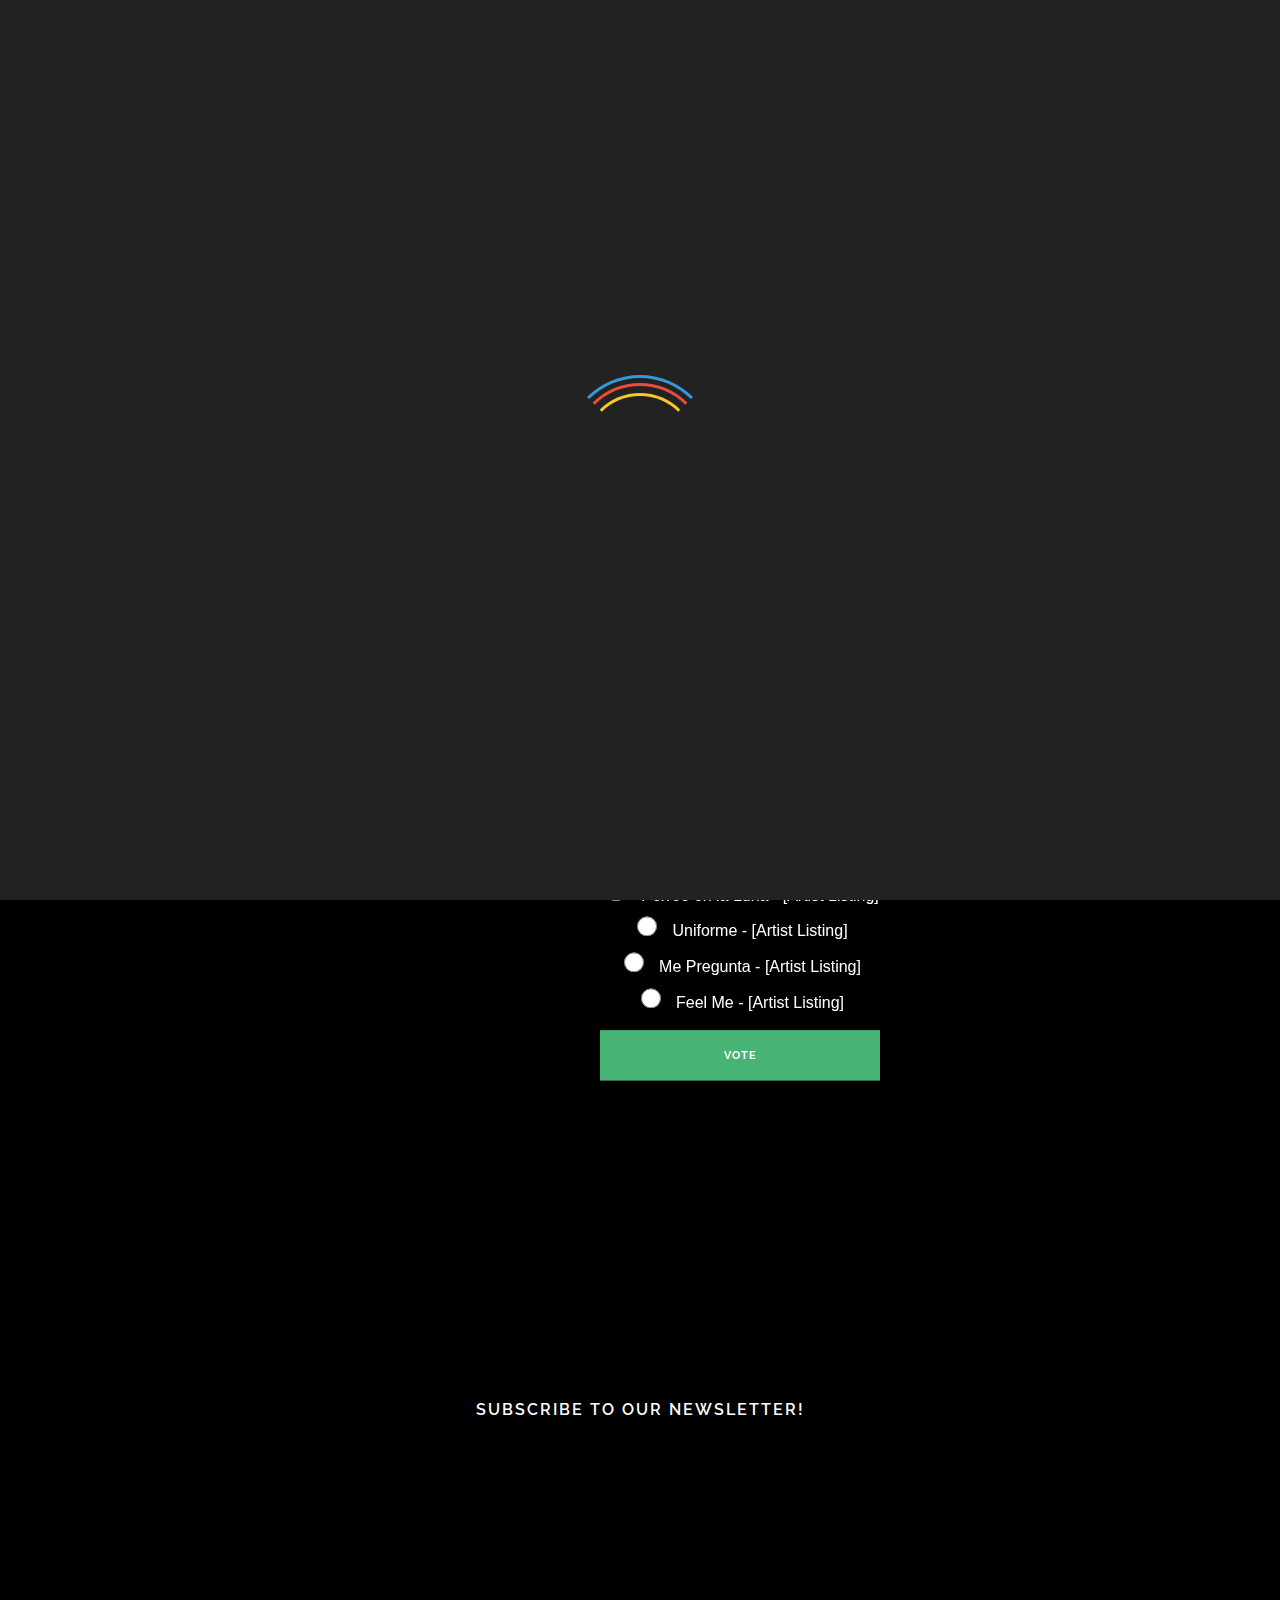
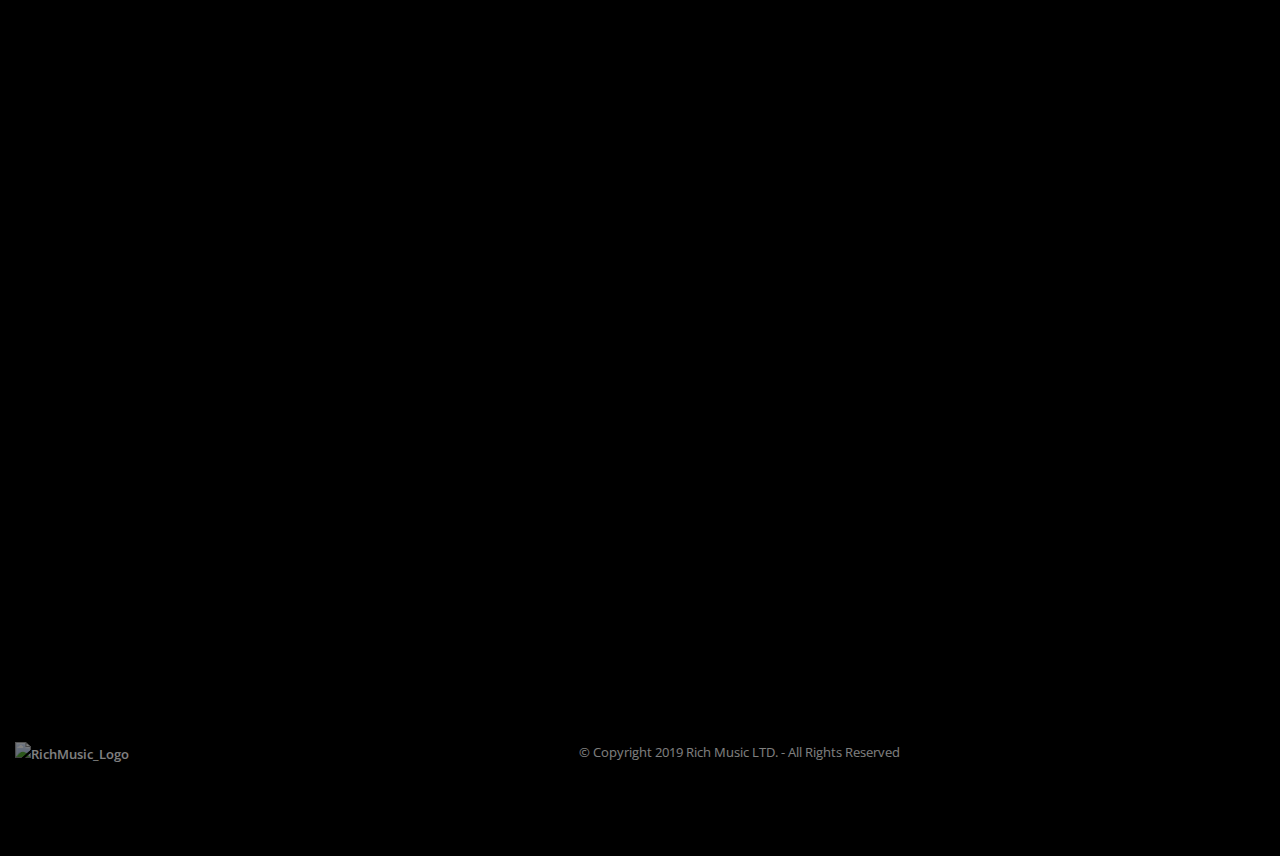
==== index.html @ 6f8c63ab "commit html. css and js" ====
<!doctype html>
<html lang="en">
    <head>
        <meta charset="utf-8">
        <title>The Academy - Rich Music, Sech, Dalex feat. Justin Quiles, Lenny Tavárez, Feid</title>
        <meta name="viewport" content="width=device-width, initial-scale=1.0">
        <link href="css/font-awesome.min.css" rel="stylesheet" type="text/css" media="all">
        <link href="css/themify-icons.css" rel="stylesheet" type="text/css" media="all" />
        <link href="css/bootstrap.css" rel="stylesheet" type="text/css" media="all" />
        <link href="css/flexslider.css" rel="stylesheet" type="text/css" media="all" />
        <link href="css/theme.css" rel="stylesheet" type="text/css" media="all" />
        <link href="css/custom.css" rel="stylesheet" type="text/css" media="all" />
        <link href='https://fonts.googleapis.com/css?family=Lato:300,400%7CRaleway:100,400,300,500,600,700%7COpen+Sans:400,500,600' rel='stylesheet' type='text/css'>
        <link rel="apple-touch-icon" sizes="57x57" href="img/apple-icon-57x57.png">
        <link rel="apple-touch-icon" sizes="60x60" href="img/apple-icon-60x60.png">
        <link rel="apple-touch-icon" sizes="72x72" href="img/apple-icon-72x72.png">
        <link rel="apple-touch-icon" sizes="76x76" href="img/apple-icon-76x76.png">
        <link rel="apple-touch-icon" sizes="114x114" href="img/apple-icon-114x114.png">
        <link rel="apple-touch-icon" sizes="120x120" href="img/apple-icon-120x120.png">
        <link rel="apple-touch-icon" sizes="144x144" href="img/apple-icon-144x144.png">
        <link rel="apple-touch-icon" sizes="152x152" href="img/apple-icon-152x152.png">
        <link rel="apple-touch-icon" sizes="180x180" href="img/apple-icon-180x180.png">
        <link rel="icon" type="image/png" sizes="192x192"  href="img/android-icon-192x192.png">
        <link rel="icon" type="image/png" sizes="32x32" href="img/favicon-32x32.png">
        <link rel="icon" type="image/png" sizes="96x96" href="img/favicon-96x96.png">
        <link rel="icon" type="image/png" sizes="16x16" href="img/favicon-16x16.png">
        <link rel="manifest" href="img/manifest.json">
        <meta name="msapplication-TileColor" content="#ffffff">
        <meta name="msapplication-TileImage" content="img/ms-icon-144x144.png">
        <meta name="theme-color" content="#ffffff">
    </head>
    <body id="site">     
            <div class="nav-container navigator">
					<nav class="absolute transparent">
						<div class="nav-bar text-center">
							<div class="col-md-2 col-md-push-5 col-sm-12 text-center"  id="navContainer">
									<a href="#home">
										<img alt="logo" id="richmusic" class="image-65" src="img/THE ACADEMY FINAL FULL WITH NO SHADOW.png">
									</a>
                            </div>
                            
                        </div>
                        
					</nav>
            </div>
            <img class="moon z1" id="moon" src="https://connorlaw.co.uk/codepen-images/moon.png">
    <div id="loader-wrapper">
        <div id="loader"></div>
        <div class="loader-section section-left"></div>
        <div class="loader-section section-right"></div>
    </div>
	<div class="main-container" id="myDiv">
        <div class="stars"></div>
        <div class="twinkling"></div>
        <div class="clouds full"></div>
		<a name="home"></a>
            
        <section id="streaming-icons" class="no-bt-pd">
            <div class="container z1 text-center pt100">
                <div class="row">
                    <div class="fader">
                            <img class="bottom" src="img/topsecret.png" onclick="openNav()">
                            <img class="cover-art top" src="img/The Academy Cover.jpg" onclick="openNav()">
                        </div>
                            <!-- <div class="img-over">
                                <div class="secret-text">Click for the Avengers Secret Room</div>
                            </div> -->
                        
                    <!-- <iframe width="300" height="250" frameborder="0" src="https://richmusic.ffm.to/theacademy/widget?width=300&height=250&note="></iframe> -->
                </div>
                <div class="row">
                    <!-- <div class="col-sm-4"></div> -->
                    <div class="col-sm-12">
                            <h5 class="text-center mt30 bold uppercase ftwhite">Haz Clic a tu servicio de musica  preferido y Reserva The Academy ya! </h5>
                            <ul class="list-inline text-center">
                                    <li><a href="https://api.ffm.to/sl/e/ps/theacademy?cd=[base64]/[base64]" class="inner-link" target="_blank">  <img style="max-height: 32px;" src="img\music-service_spotify.png" height="32px">
                                    </a></li>
                                    <li><a href="https://api.ffm.to/sl/e/ps/theacademy?cd=[base64]/[base64]" class="inner-link" target="_blank"> <img style="max-height: 32px;" src="img\applemusic_blackbackground.png">
                                    </a></li>
                                    <!-- <li><a href="" class="inner-link" target="_blank"><img style="max-height: 32px;" src="img\deezer_white.png">
                                    </a></li>
                                    <li><a href="" ><img style="max-height: 32px;" src="img\tidal-white.png">
                                    </a></li>
                                    <li><a href="">  <img style="max-height: 32px;" src="img\music-service_googleplay.png">
                                    </a></li> -->
                                    <li><a href="https://api.ffm.to/sl/e/ps/theacademy?cd=[base64]"><img style="max-height: 32px;" src="img\itunes_blackbackground_presave.png">
                                    </a></li>
                                    <!-- <li><a href=""><img style="max-height: 32px;" src="img\music-service_amazon.png">
                                    </a></li> -->
                                </ul>
                    </div>
                </div>
            </div>
        </section>

        <a name="giveaway"></a>
      
        <section class="cover fullscreen image-bg parallax">
                <div class="stars"></div>
                <div class="twinkling"></div>
            <div class="container v-align-transform">
                <div class="row">
                    <div class="col-sm-12">
                        <!-- <h5 class="text-center mt30 bold uppercase ftwhite">Escuchaste las canciones del Album?</h5> -->
                        <!-- <script type="text/javascript" src="https://www.websitegoodies.com/poll.php?id=116867"></script> -->
                        <div id="qp_all2534837" style="width:100%;max-width:100%; text-align: center;">
                            <div id="qp_main2534837" fp='5bF24224-72' results=0 cmt=0
                                style="margin: 0px auto;padding: 0px;box-sizing: border-box;text-align: center;border-color: rgb(0, 0, 0);color: rgb(0, 0, 0);font-size: 1.13rem">
                                <div
                                    style="border-radius: 6px;font-family: Arial;font-size: 1.56rem;font-weight: bold;color: rgb(255, 255, 255);margin-bottom: 10px;border-color: rgb(0, 0, 0)">
                                    <div style="line-height: 30px;padding: 10px 15px">
                                        ¿Cuál es tu canción favorita del álbum?</div>
                                </div>
                                <form id="qp_form2534837" action="https://www.poll-maker.com/results2534837x5bF24224-72" method="post" target="_blank"
                                    style="display: inline;margin: 0px;padding: 0px">
                                    <div style="border-radius: 6px;color: rgb(0, 0, 0)"><input type=hidden name="qp_d2534837"
                                            value="43746.1259259234-43746.1259233493">
                                        <div style="font-family: Arial;font-size: 16px;color: rgb(255, 255, 255);padding: 0.31rem 0rem;clear: both;line-height: 1.6em;border-color: rgb(0, 0, 0)"
                                            class="qp_a"
                                            onClick="var c=this.getElementsByTagName('INPUT')[0]; if((!event.target?event.srcElement:event.target).tagName!='INPUT'){c.checked=(c.type=='radio'?true:!c.checked)};var i=this.parentNode.parentNode.parentNode.getElementsByTagName('INPUT');for(var k=0;k!=i.length;k=k+1){i[k].parentNode.parentNode.setAttribute('sel',i[k].checked?1:0)}">
                                            <span style="display: block;padding-left: 30px;cursor: inherit"><input
                                                    style="float: none; margin-right: 15px;width: 20px;margin-left: -25px;margin-top: 2px;padding: 0px;height: 20px;-webkit-appearance:radio;"
                                                    name="qp_v2534837" type="radio" value="1" />Quizas - [Artist Listing]</span></div>
                                        <div style="font-family: Arial;font-size: 16px;color: rgb(255, 255, 255);padding: 0.31rem 0rem;clear: both;line-height: 1.6em;border-color: rgb(0, 0, 0)"
                                            class="qp_a"
                                            onClick="var c=this.getElementsByTagName('INPUT')[0]; if((!event.target?event.srcElement:event.target).tagName!='INPUT'){c.checked=(c.type=='radio'?true:!c.checked)};var i=this.parentNode.parentNode.parentNode.getElementsByTagName('INPUT');for(var k=0;k!=i.length;k=k+1){i[k].parentNode.parentNode.setAttribute('sel',i[k].checked?1:0)}">
                                            <span style="display: block;padding-left: 30px;cursor: inherit"><input
                                                    style="float: none; margin-right: 15px;width: 20px;margin-left: -25px;margin-top: 2px;padding: 0px;height: 20px;-webkit-appearance:radio;"
                                                    name="qp_v2534837" type="radio" value="2" />Imaginate - [Artist Listing]</span></div>
                                        <div style="font-family: Arial;font-size: 16px;color: rgb(255, 255, 255);padding: 0.31rem 0rem;clear: both;line-height: 1.6em;border-color: rgb(0, 0, 0)"
                                            class="qp_a"
                                            onClick="var c=this.getElementsByTagName('INPUT')[0]; if((!event.target?event.srcElement:event.target).tagName!='INPUT'){c.checked=(c.type=='radio'?true:!c.checked)};var i=this.parentNode.parentNode.parentNode.getElementsByTagName('INPUT');for(var k=0;k!=i.length;k=k+1){i[k].parentNode.parentNode.setAttribute('sel',i[k].checked?1:0)}">
                                            <span style="display: block;padding-left: 30px;cursor: inherit"><input
                                                    style="float: none; margin-right: 15px;width: 20px;margin-left: -25px;margin-top: 2px;padding: 0px;height: 20px;-webkit-appearance:radio;"
                                                    name="qp_v2534837" type="radio" value="3" />Perreo en la Luna - [Artist Listing]</span>
                                        </div>
                                        <div style="font-family: Arial;font-size: 16px;color: rgb(255, 255, 255);padding: 0.31rem 0rem;clear: both;line-height: 1.6em;border-color: rgb(0, 0, 0)"
                                            class="qp_a"
                                            onClick="var c=this.getElementsByTagName('INPUT')[0]; if((!event.target?event.srcElement:event.target).tagName!='INPUT'){c.checked=(c.type=='radio'?true:!c.checked)};var i=this.parentNode.parentNode.parentNode.getElementsByTagName('INPUT');for(var k=0;k!=i.length;k=k+1){i[k].parentNode.parentNode.setAttribute('sel',i[k].checked?1:0)}">
                                            <span style="display: block;padding-left: 30px;cursor: inherit"><input
                                                    style="float: none; margin-right: 15px;width: 20px;margin-left: -25px;margin-top: 2px;padding: 0px;height: 20px;-webkit-appearance:radio;"
                                                    name="qp_v2534837" type="radio" value="4" />Uniforme - [Artist Listing]</span></div>
                                        <div style="font-family: Arial;font-size: 16px;color: rgb(255, 255, 255);padding: 0.31rem 0rem;clear: both;line-height: 1.6em;border-color: rgb(0, 0, 0)"
                                            class="qp_a"
                                            onClick="var c=this.getElementsByTagName('INPUT')[0]; if((!event.target?event.srcElement:event.target).tagName!='INPUT'){c.checked=(c.type=='radio'?true:!c.checked)};var i=this.parentNode.parentNode.parentNode.getElementsByTagName('INPUT');for(var k=0;k!=i.length;k=k+1){i[k].parentNode.parentNode.setAttribute('sel',i[k].checked?1:0)}">
                                            <span style="display: block;padding-left: 30px;cursor: inherit"><input
                                                    style="float: none; margin-right: 15px;width: 20px;margin-left: -25px;margin-top: 2px;padding: 0px;height: 20px;-webkit-appearance:radio;"
                                                    name="qp_v2534837" type="radio" value="5" />Me Pregunta - [Artist Listing]</span></div>
                                        <div style="font-family: Arial;font-size: 16px;color: rgb(255, 255, 255);padding: 0.31rem 0rem;clear: both;line-height: 1.6em;border-color: rgb(0, 0, 0)"
                                            class="qp_a"
                                            onClick="var c=this.getElementsByTagName('INPUT')[0]; if((!event.target?event.srcElement:event.target).tagName!='INPUT'){c.checked=(c.type=='radio'?true:!c.checked)};var i=this.parentNode.parentNode.parentNode.getElementsByTagName('INPUT');for(var k=0;k!=i.length;k=k+1){i[k].parentNode.parentNode.setAttribute('sel',i[k].checked?1:0)}">
                                            <span style="display: block;padding-left: 30px;cursor: inherit"><input
                                                    style="float: none; margin-right: 15px;width: 20px;margin-left: -25px;margin-top: 2px;padding: 0px;height: 20px;-webkit-appearance:radio;"
                                                    name="qp_v2534837" type="radio" value="6" />Feel Me - [Artist Listing]</span></div>
                                    </div>
                                    <div style="clear: both;margin: 1em auto"><a style="text-decoration: none" class="qp_btna" href="#"><input
                                                name="qp_b2534837" type="submit" btype="v" value="Vote"/></a><a style="text-decoration: none"
                                            class="qp_btna"></a></div>
                                </form>
                                <div style="display:none">
                                    <div id="qp_rp2534837"
                                        style="font-size: 11px;width: 5ex;text-align: right;overflow: hidden;position: absolute;right: 5px;height: 1.5em;line-height: 1.5em">
                                    </div>
                                    <div id="qp_rv2534837"
                                        style="font-size: 11px;width: 0%;line-height: 1.5em;text-align: right;color: rgb(255, 255, 255);box-sizing: border-box;padding-right: 3px">
                                    </div>
                                    <div id="qp_rb2534837" style="color: rgb(255, 255, 255);display: block;font-size: 12px"></div>
                                    <div id="qp_rva2534837" style="background: rgb(0, 111, 185);border-color: rgb(0, 111, 185)"></div>
                                    <div id="qp_rvb2534837" style="background: rgb(22, 52, 99);border-color: rgb(22, 52, 99)"></div>
                                    <div id="qp_rvc2534837" style="background: rgb(91, 207, 252);border-color: rgb(20, 129, 171)"></div>
                                </div>
                            </div>
                        </div>
                        <script src="//scripts.poll-maker.com/3012/scpolls.js" language="javascript"></script>
                    </div> 
                </div>


                <!-- <div class="row">
                        <div class="col-sm-12 text-center">
                                <iframe class="mj-w-res-iframe" frameborder="0" scrolling="no" marginheight="0" marginwidth="0" src="https://app.mailjet.com/widget/iframe/4f3x/jcl" width="100%"></iframe>
    
                                <script type="text/javascript" src="https://app.mailjet.com/statics/js/iframeResizer.min.js"></script>
                            
                        </div>
                    </div> -->
                
            </div>
        </section>   

		<section class="cover fullscreen image-slider slider-arrow-controls controls-inside parallax">
                <div class="stars"></div>
                <div class="twinkling"></div>
                    <div class="container-fluid">
                        <div class="row navigator">
                            <div class="col-sm-4"></div>
                            <div class="col-sm-4 text-center nopd z1">
                                    <h5 class="text-center mt30 bold uppercase ftwhite">Subscribe to our newsletter!</h5>
                            
                                    <iframe class="mj-w-res-iframe" frameborder="0" scrolling="no" marginheight="0" marginwidth="0" src="https://app.mailjet.com/widget/iframe/4f3x/jcl" width="100%"></iframe>

                                    <script type="text/javascript" src="https://app.mailjet.com/statics/js/iframeResizer.min.js"></script>
                                <!-- <img class="abs grow" id="windows" src="img/windows.png" onclick="openNav()">
                                <img src="img/1920 home2.png"> -->
                                <!-- <iframe src="https://richmusic.ffm.to/theacademy" width="350" height="750" frameBorder="0"> </iframe> -->
                                <!-- <iframe width="300" height="250" frameborder="0" src="https://richmusic.ffm.to/theacademy/widget?width=300&height=250&note="></iframe> -->
                            </div>
                        </div>
                        <div class="col-sm-4"></div>
                        
                    </div>   
      </section>

        
        <!-- <section class="fullscreen cover parallax image-bg">
                <div class="stars"></div>
                <div class="twinkling"></div>
            <div class="background-image-holder">
                <img alt="image" class="background-image" src="img/home-2-1.jpg">
            </div>
            <div class="container v-align-transform">
                <div class="row">
                    <div class="col-sm-12 text-center">
                            <iframe class="mj-w-res-iframe" frameborder="0" scrolling="no" marginheight="0" marginwidth="0" src="https://app.mailjet.com/widget/iframe/4f3x/jcl" width="100%"></iframe>

                            <script type="text/javascript" src="https://app.mailjet.com/statics/js/iframeResizer.min.js"></script>
                        
                    </div>
                </div>
                
            </div>
            
        </section> -->
<!-- The overlay -->
        <div id="myNav" class="overlay">

            <!-- Button to close the overlay navigation -->
            <a href="javascript:void(0)" class="closebtn z999" onclick="closeNav()">&times;</a>
        
            <!-- Overlay content -->
            <div class="overlay-content z999">
                <a class="rooms" href="simon.html">Simon's Room</a>
                <a class="rooms" href="superhero.html">The Avengers Room</a>
            </div>
      
        </div>
        <footer class="footer-2 bg-dark text-center-xs">
                <div class="stars"></div>
                <div class="twinkling"></div>
                <div class="container">
                    <div class="row">
                        <div class="col-sm-4 z1">
                            <a href="https://richmusicltd.com" class="inner-link" target="_self"><img class="image-xs fade-half" alt="RichMusic_Logo" src="img/RichMusic_Nav1.png"></a>
                        </div>
                    
                        <div class="col-sm-4 text-center z1">
                            <span class="fade-half">
                                © Copyright 2019 Rich Music LTD. - All Rights Reserved
                            </span>
                        </div>
                    
                        <div class="col-sm-4 text-right text-center-xs z1">
                            <ul class="list-inline social-list">
                                <li><a href="https://twitter.com/richmusicltd" class="inner-link" target="_blank"><i class="ti-twitter-alt"></i></a></li>
                                <li><a href="https://www.facebook.com/RichMusicLtd/" class="inner-link" target="_blank"><i class="ti-facebook"></i></a></li>
                                <li><a href="https://www.instagram.com/richmusicltd/" class="inner-link" target="_blank"><i class="ti ti-instagram"></i></a></li>
                                <li><a href="https://www.youtube.com/channel/UC0gcYNIz-mW1Mf2zlZWRRdQ" class="inner-link" target="_blank"><i class="fa fa-youtube-play"></i></a></li>
                            </ul>
                        </div>
                    </div>
                </div>
        </footer>

    </div>
    <script src="https://app.mailjet.com/statics/js/iframeResizer.min.js"></script>
	<script src="js/jquery.min.js"></script>
        <script src="js/bootstrap.min.js"></script>
        <script src="js/flexslider.min.js"></script>
        <script src="js/parallax.js"></script>
        <script src="js/scripts.js"></script>
    </body>
</html>
---- css/themify-icons.css ----
@font-face {
	font-family: 'themify';
	src:url('../fonts/themify.eot?');
	src:url('../fonts/themify.eot?#iefix-fvbane') format('embedded-opentype'),
		url('../fonts/themify.woff') format('woff'),
		url('../fonts/themify.ttf') format('truetype'),
		url('../fonts/themify.svg') format('svg');
	font-weight: normal;
	font-style: normal;
}

[class^="ti-"], [class*=" ti-"] {
	font-family: 'themify';
	speak: none;
	font-style: normal;
	font-weight: normal;
	font-variant: normal;
	text-transform: none;
	line-height: 1;

	/* Better Font Rendering =========== */
	-webkit-font-smoothing: antialiased;
	-moz-osx-font-smoothing: grayscale;
}

.ti-wand:before {
	content: "\e600";
}
.ti-volume:before {
	content: "\e601";
}
.ti-user:before {
	content: "\e602";
}
.ti-unlock:before {
	content: "\e603";
}
.ti-unlink:before {
	content: "\e604";
}
.ti-trash:before {
	content: "\e605";
}
.ti-thought:before {
	content: "\e606";
}
.ti-target:before {
	content: "\e607";
}
.ti-tag:before {
	content: "\e608";
}
.ti-tablet:before {
	content: "\e609";
}
.ti-star:before {
	content: "\e60a";
}
.ti-spray:before {
	content: "\e60b";
}
.ti-signal:before {
	content: "\e60c";
}
.ti-shopping-cart:before {
	content: "\e60d";
}
.ti-shopping-cart-full:before {
	content: "\e60e";
}
.ti-settings:before {
	content: "\e60f";
}
.ti-search:before {
	content: "\e610";
}
.ti-zoom-in:before {
	content: "\e611";
}
.ti-zoom-out:before {
	content: "\e612";
}
.ti-cut:before {
	content: "\e613";
}
.ti-ruler:before {
	content: "\e614";
}
.ti-ruler-pencil:before {
	content: "\e615";
}
.ti-ruler-alt:before {
	content: "\e616";
}
.ti-bookmark:before {
	content: "\e617";
}
.ti-bookmark-alt:before {
	content: "\e618";
}
.ti-reload:before {
	content: "\e619";
}
.ti-plus:before {
	content: "\e61a";
}
.ti-pin:before {
	content: "\e61b";
}
.ti-pencil:before {
	content: "\e61c";
}
.ti-pencil-alt:before {
	content: "\e61d";
}
.ti-paint-roller:before {
	content: "\e61e";
}
.ti-paint-bucket:before {
	content: "\e61f";
}
.ti-na:before {
	content: "\e620";
}
.ti-mobile:before {
	content: "\e621";
}
.ti-minus:before {
	content: "\e622";
}
.ti-medall:before {
	content: "\e623";
}
.ti-medall-alt:before {
	content: "\e624";
}
.ti-marker:before {
	content: "\e625";
}
.ti-marker-alt:before {
	content: "\e626";
}
.ti-arrow-up:before {
	content: "\e627";
}
.ti-arrow-right:before {
	content: "\e628";
}
.ti-arrow-left:before {
	content: "\e629";
}
.ti-arrow-down:before {
	content: "\e62a";
}
.ti-lock:before {
	content: "\e62b";
}
.ti-location-arrow:before {
	content: "\e62c";
}
.ti-link:before {
	content: "\e62d";
}
.ti-layout:before {
	content: "\e62e";
}
.ti-layers:before {
	content: "\e62f";
}
.ti-layers-alt:before {
	content: "\e630";
}
.ti-key:before {
	content: "\e631";
}
.ti-import:before {
	content: "\e632";
}
.ti-image:before {
	content: "\e633";
}
.ti-heart:before {
	content: "\e634";
}
.ti-heart-broken:before {
	content: "\e635";
}
.ti-hand-stop:before {
	content: "\e636";
}
.ti-hand-open:before {
	content: "\e637";
}
.ti-hand-drag:before {
	content: "\e638";
}
.ti-folder:before {
	content: "\e639";
}
.ti-flag:before {
	content: "\e63a";
}
.ti-flag-alt:before {
	content: "\e63b";
}
.ti-flag-alt-2:before {
	content: "\e63c";
}
.ti-eye:before {
	content: "\e63d";
}
.ti-export:before {
	content: "\e63e";
}
.ti-exchange-vertical:before {
	content: "\e63f";
}
.ti-desktop:before {
	content: "\e640";
}
.ti-cup:before {
	content: "\e641";
}
.ti-crown:before {
	content: "\e642";
}
.ti-comments:before {
	content: "\e643";
}
.ti-comment:before {
	content: "\e644";
}
.ti-comment-alt:before {
	content: "\e645";
}
.ti-close:before {
	content: "\e646";
}
.ti-clip:before {
	content: "\e647";
}
.ti-angle-up:before {
	content: "\e648";
}
.ti-angle-right:before {
	content: "\e649";
}
.ti-angle-left:before {
	content: "\e64a";
}
.ti-angle-down:before {
	content: "\e64b";
}
.ti-check:before {
	content: "\e64c";
}
.ti-check-box:before {
	content: "\e64d";
}
.ti-camera:before {
	content: "\e64e";
}
.ti-announcement:before {
	content: "\e64f";
}
.ti-brush:before {
	content: "\e650";
}
.ti-briefcase:before {
	content: "\e651";
}
.ti-bolt:before {
	content: "\e652";
}
.ti-bolt-alt:before {
	content: "\e653";
}
.ti-blackboard:before {
	content: "\e654";
}
.ti-bag:before {
	content: "\e655";
}
.ti-move:before {
	content: "\e656";
}
.ti-arrows-vertical:before {
	content: "\e657";
}
.ti-arrows-horizontal:before {
	content: "\e658";
}
.ti-fullscreen:before {
	content: "\e659";
}
.ti-arrow-top-right:before {
	content: "\e65a";
}
.ti-arrow-top-left:before {
	content: "\e65b";
}
.ti-arrow-circle-up:before {
	content: "\e65c";
}
.ti-arrow-circle-right:before {
	content: "\e65d";
}
.ti-arrow-circle-left:before {
	content: "\e65e";
}
.ti-arrow-circle-down:before {
	content: "\e65f";
}
.ti-angle-double-up:before {
	content: "\e660";
}
.ti-angle-double-right:before {
	content: "\e661";
}
.ti-angle-double-left:before {
	content: "\e662";
}
.ti-angle-double-down:before {
	content: "\e663";
}
.ti-zip:before {
	content: "\e664";
}
.ti-world:before {
	content: "\e665";
}
.ti-wheelchair:before {
	content: "\e666";
}
.ti-view-list:before {
	content: "\e667";
}
.ti-view-list-alt:before {
	content: "\e668";
}
.ti-view-grid:before {
	content: "\e669";
}
.ti-uppercase:before {
	content: "\e66a";
}
.ti-upload:before {
	content: "\e66b";
}
.ti-underline:before {
	content: "\e66c";
}
.ti-truck:before {
	content: "\e66d";
}
.ti-timer:before {
	content: "\e66e";
}
.ti-ticket:before {
	content: "\e66f";
}
.ti-thumb-up:before {
	content: "\e670";
}
.ti-thumb-down:before {
	content: "\e671";
}
.ti-text:before {
	content: "\e672";
}
.ti-stats-up:before {
	content: "\e673";
}
.ti-stats-down:before {
	content: "\e674";
}
.ti-split-v:before {
	content: "\e675";
}
.ti-split-h:before {
	content: "\e676";
}
.ti-smallcap:before {
	content: "\e677";
}
.ti-shine:before {
	content: "\e678";
}
.ti-shift-right:before {
	content: "\e679";
}
.ti-shift-left:before {
	content: "\e67a";
}
.ti-shield:before {
	content: "\e67b";
}
.ti-notepad:before {
	content: "\e67c";
}
.ti-server:before {
	content: "\e67d";
}
.ti-quote-right:before {
	content: "\e67e";
}
.ti-quote-left:before {
	content: "\e67f";
}
.ti-pulse:before {
	content: "\e680";
}
.ti-printer:before {
	content: "\e681";
}
.ti-power-off:before {
	content: "\e682";
}
.ti-plug:before {
	content: "\e683";
}
.ti-pie-chart:before {
	content: "\e684";
}
.ti-paragraph:before {
	content: "\e685";
}
.ti-panel:before {
	content: "\e686";
}
.ti-package:before {
	content: "\e687";
}
.ti-music:before {
	content: "\e688";
}
.ti-music-alt:before {
	content: "\e689";
}
.ti-mouse:before {
	content: "\e68a";
}
.ti-mouse-alt:before {
	content: "\e68b";
}
.ti-money:before {
	content: "\e68c";
}
.ti-microphone:before {
	content: "\e68d";
}
.ti-menu:before {
	content: "\e68e";
}
.ti-menu-alt:before {
	content: "\e68f";
}
.ti-map:before {
	content: "\e690";
}
.ti-map-alt:before {
	content: "\e691";
}
.ti-loop:before {
	content: "\e692";
}
.ti-location-pin:before {
	content: "\e693";
}
.ti-list:before {
	content: "\e694";
}
.ti-light-bulb:before {
	content: "\e695";
}
.ti-Italic:before {
	content: "\e696";
}
.ti-info:before {
	content: "\e697";
}
.ti-infinite:before {
	content: "\e698";
}
.ti-id-badge:before {
	content: "\e699";
}
.ti-hummer:before {
	content: "\e69a";
}
.ti-home:before {
	content: "\e69b";
}
.ti-help:before {
	content: "\e69c";
}
.ti-headphone:before {
	content: "\e69d";
}
.ti-harddrives:before {
	content: "\e69e";
}
.ti-harddrive:before {
	content: "\e69f";
}
.ti-gift:before {
	content: "\e6a0";
}
.ti-game:before {
	content: "\e6a1";
}
.ti-filter:before {
	content: "\e6a2";
}
.ti-files:before {
	content: "\e6a3";
}
.ti-file:before {
	content: "\e6a4";
}
.ti-eraser:before {
	content: "\e6a5";
}
.ti-envelope:before {
	content: "\e6a6";
}
.ti-download:before {
	content: "\e6a7";
}
.ti-direction:before {
	content: "\e6a8";
}
.ti-direction-alt:before {
	content: "\e6a9";
}
.ti-dashboard:before {
	content: "\e6aa";
}
.ti-control-stop:before {
	content: "\e6ab";
}
.ti-control-shuffle:before {
	content: "\e6ac";
}
.ti-control-play:before {
	content: "\e6ad";
}
.ti-control-pause:before {
	content: "\e6ae";
}
.ti-control-forward:before {
	content: "\e6af";
}
.ti-control-backward:before {
	content: "\e6b0";
}
.ti-cloud:before {
	content: "\e6b1";
}
.ti-cloud-up:before {
	content: "\e6b2";
}
.ti-cloud-down:before {
	content: "\e6b3";
}
.ti-clipboard:before {
	content: "\e6b4";
}
.ti-car:before {
	content: "\e6b5";
}
.ti-calendar:before {
	content: "\e6b6";
}
.ti-book:before {
	content: "\e6b7";
}
.ti-bell:before {
	content: "\e6b8";
}
.ti-basketball:before {
	content: "\e6b9";
}
.ti-bar-chart:before {
	content: "\e6ba";
}
.ti-bar-chart-alt:before {
	content: "\e6bb";
}
.ti-back-right:before {
	content: "\e6bc";
}
.ti-back-left:before {
	content: "\e6bd";
}
.ti-arrows-corner:before {
	content: "\e6be";
}
.ti-archive:before {
	content: "\e6bf";
}
.ti-anchor:before {
	content: "\e6c0";
}
.ti-align-right:before {
	content: "\e6c1";
}
.ti-align-left:before {
	content: "\e6c2";
}
.ti-align-justify:before {
	content: "\e6c3";
}
.ti-align-center:before {
	content: "\e6c4";
}
.ti-alert:before {
	content: "\e6c5";
}
.ti-alarm-clock:before {
	content: "\e6c6";
}
.ti-agenda:before {
	content: "\e6c7";
}
.ti-write:before {
	content: "\e6c8";
}
.ti-window:before {
	content: "\e6c9";
}
.ti-widgetized:before {
	content: "\e6ca";
}
.ti-widget:before {
	content: "\e6cb";
}
.ti-widget-alt:before {
	content: "\e6cc";
}
.ti-wallet:before {
	content: "\e6cd";
}
.ti-video-clapper:before {
	content: "\e6ce";
}
.ti-video-camera:before {
	content: "\e6cf";
}
.ti-vector:before {
	content: "\e6d0";
}
.ti-themify-logo:before {
	content: "\e6d1";
}
.ti-themify-favicon:before {
	content: "\e6d2";
}
.ti-themify-favicon-alt:before {
	content: "\e6d3";
}
.ti-support:before {
	content: "\e6d4";
}
.ti-stamp:before {
	content: "\e6d5";
}
.ti-split-v-alt:before {
	content: "\e6d6";
}
.ti-slice:before {
	content: "\e6d7";
}
.ti-shortcode:before {
	content: "\e6d8";
}
.ti-shift-right-alt:before {
	content: "\e6d9";
}
.ti-shift-left-alt:before {
	content: "\e6da";
}
.ti-ruler-alt-2:before {
	content: "\e6db";
}
.ti-receipt:before {
	content: "\e6dc";
}
.ti-pin2:before {
	content: "\e6dd";
}
.ti-pin-alt:before {
	content: "\e6de";
}
.ti-pencil-alt2:before {
	content: "\e6df";
}
.ti-palette:before {
	content: "\e6e0";
}
.ti-more:before {
	content: "\e6e1";
}
.ti-more-alt:before {
	content: "\e6e2";
}
.ti-microphone-alt:before {
	content: "\e6e3";
}
.ti-magnet:before {
	content: "\e6e4";
}
.ti-line-double:before {
	content: "\e6e5";
}
.ti-line-dotted:before {
	content: "\e6e6";
}
.ti-line-dashed:before {
	content: "\e6e7";
}
.ti-layout-width-full:before {
	content: "\e6e8";
}
.ti-layout-width-default:before {
	content: "\e6e9";
}
.ti-layout-width-default-alt:before {
	content: "\e6ea";
}
.ti-layout-tab:before {
	content: "\e6eb";
}
.ti-layout-tab-window:before {
	content: "\e6ec";
}
.ti-layout-tab-v:before {
	content: "\e6ed";
}
.ti-layout-tab-min:before {
	content: "\e6ee";
}
.ti-layout-slider:before {
	content: "\e6ef";
}
.ti-layout-slider-alt:before {
	content: "\e6f0";
}
.ti-layout-sidebar-right:before {
	content: "\e6f1";
}
.ti-layout-sidebar-none:before {
	content: "\e6f2";
}
.ti-layout-sidebar-left:before {
	content: "\e6f3";
}
.ti-layout-placeholder:before {
	content: "\e6f4";
}
.ti-layout-menu:before {
	content: "\e6f5";
}
.ti-layout-menu-v:before {
	content: "\e6f6";
}
.ti-layout-menu-separated:before {
	content: "\e6f7";
}
.ti-layout-menu-full:before {
	content: "\e6f8";
}
.ti-layout-media-right-alt:before {
	content: "\e6f9";
}
.ti-layout-media-right:before {
	content: "\e6fa";
}
.ti-layout-media-overlay:before {
	content: "\e6fb";
}
.ti-layout-media-overlay-alt:before {
	content: "\e6fc";
}
.ti-layout-media-overlay-alt-2:before {
	content: "\e6fd";
}
.ti-layout-media-left-alt:before {
	content: "\e6fe";
}
.ti-layout-media-left:before {
	content: "\e6ff";
}
.ti-layout-media-center-alt:before {
	content: "\e700";
}
.ti-layout-media-center:before {
	content: "\e701";
}
.ti-layout-list-thumb:before {
	content: "\e702";
}
.ti-layout-list-thumb-alt:before {
	content: "\e703";
}
.ti-layout-list-post:before {
	content: "\e704";
}
.ti-layout-list-large-image:before {
	content: "\e705";
}
.ti-layout-line-solid:before {
	content: "\e706";
}
.ti-layout-grid4:before {
	content: "\e707";
}
.ti-layout-grid3:before {
	content: "\e708";
}
.ti-layout-grid2:before {
	content: "\e709";
}
.ti-layout-grid2-thumb:before {
	content: "\e70a";
}
.ti-layout-cta-right:before {
	content: "\e70b";
}
.ti-layout-cta-left:before {
	content: "\e70c";
}
.ti-layout-cta-center:before {
	content: "\e70d";
}
.ti-layout-cta-btn-right:before {
	content: "\e70e";
}
.ti-layout-cta-btn-left:before {
	content: "\e70f";
}
.ti-layout-column4:before {
	content: "\e710";
}
.ti-layout-column3:before {
	content: "\e711";
}
.ti-layout-column2:before {
	content: "\e712";
}
.ti-layout-accordion-separated:before {
	content: "\e713";
}
.ti-layout-accordion-merged:before {
	content: "\e714";
}
.ti-layout-accordion-list:before {
	content: "\e715";
}
.ti-ink-pen:before {
	content: "\e716";
}
.ti-info-alt:before {
	content: "\e717";
}
.ti-help-alt:before {
	content: "\e718";
}
.ti-headphone-alt:before {
	content: "\e719";
}
.ti-hand-point-up:before {
	content: "\e71a";
}
.ti-hand-point-right:before {
	content: "\e71b";
}
.ti-hand-point-left:before {
	content: "\e71c";
}
.ti-hand-point-down:before {
	content: "\e71d";
}
.ti-gallery:before {
	content: "\e71e";
}
.ti-face-smile:before {
	content: "\e71f";
}
.ti-face-sad:before {
	content: "\e720";
}
.ti-credit-card:before {
	content: "\e721";
}
.ti-control-skip-forward:before {
	content: "\e722";
}
.ti-control-skip-backward:before {
	content: "\e723";
}
.ti-control-record:before {
	content: "\e724";
}
.ti-control-eject:before {
	content: "\e725";
}
.ti-comments-smiley:before {
	content: "\e726";
}
.ti-brush-alt:before {
	content: "\e727";
}
.ti-youtube:before {
	content: "\e728";
}
.ti-vimeo:before {
	content: "\e729";
}
.ti-twitter:before {
	content: "\e72a";
}
.ti-time:before {
	content: "\e72b";
}
.ti-tumblr:before {
	content: "\e72c";
}
.ti-skype:before {
	content: "\e72d";
}
.ti-share:before {
	content: "\e72e";
}
.ti-share-alt:before {
	content: "\e72f";
}
.ti-rocket:before {
	content: "\e730";
}
.ti-pinterest:before {
	content: "\e731";
}
.ti-new-window:before {
	content: "\e732";
}
.ti-microsoft:before {
	content: "\e733";
}
.ti-list-ol:before {
	content: "\e734";
}
.ti-linkedin:before {
	content: "\e735";
}
.ti-layout-sidebar-2:before {
	content: "\e736";
}
.ti-layout-grid4-alt:before {
	content: "\e737";
}
.ti-layout-grid3-alt:before {
	content: "\e738";
}
.ti-layout-grid2-alt:before {
	content: "\e739";
}
.ti-layout-column4-alt:before {
	content: "\e73a";
}
.ti-layout-column3-alt:before {
	content: "\e73b";
}
.ti-layout-column2-alt:before {
	content: "\e73c";
}
.ti-instagram:before {
	content: "\e73d";
}
.ti-google:before {
	content: "\e73e";
}
.ti-github:before {
	content: "\e73f";
}
.ti-flickr:before {
	content: "\e740";
}
.ti-facebook:before {
	content: "\e741";
}
.ti-dropbox:before {
	content: "\e742";
}
.ti-dribbble:before {
	content: "\e743";
}
.ti-apple:before {
	content: "\e744";
}
.ti-android:before {
	content: "\e745";
}
.ti-save:before {
	content: "\e746";
}
.ti-save-alt:before {
	content: "\e747";
}
.ti-yahoo:before {
	content: "\e748";
}
.ti-wordpress:before {
	content: "\e749";
}
.ti-vimeo-alt:before {
	content: "\e74a";
}
.ti-twitter-alt:before {
	content: "\e74b";
}
.ti-tumblr-alt:before {
	content: "\e74c";
}
.ti-trello:before {
	content: "\e74d";
}
.ti-stack-overflow:before {
	content: "\e74e";
}
.ti-soundcloud:before {
	content: "\e74f";
}
.ti-sharethis:before {
	content: "\e750";
}
.ti-sharethis-alt:before {
	content: "\e751";
}
.ti-reddit:before {
	content: "\e752";
}
.ti-pinterest-alt:before {
	content: "\e753";
}
.ti-microsoft-alt:before {
	content: "\e754";
}
.ti-linux:before {
	content: "\e755";
}
.ti-jsfiddle:before {
	content: "\e756";
}
.ti-joomla:before {
	content: "\e757";
}
.ti-html5:before {
	content: "\e758";
}
.ti-flickr-alt:before {
	content: "\e759";
}
.ti-email:before {
	content: "\e75a";
}
.ti-drupal:before {
	content: "\e75b";
}
.ti-dropbox-alt:before {
	content: "\e75c";
}
.ti-css3:before {
	content: "\e75d";
}
.ti-rss:before {
	content: "\e75e";
}
.ti-rss-alt:before {
	content: "\e75f";
}
---- css/custom.css ----
/****** PLACE YOUR CUSTOM STYLES HERE ******/


html,body {
    width: 100%;
    height: 100%;
    margin: 0px;
    padding: 0px;
    scroll-behavior: smooth;
}
.tp30 {
    top: 30%;
}
.mg0a{
    margin: 0 auto;
}
.pt100{
    padding-top: 100px;
}
.z1{
    z-index: 3;
}
.mt-50 {
    margin-top: 50px;
}
.pt-150 {
    padding-top: 120px;
}
.moon{
    max-height: 50px;
    position: absolute;
    top: 0;
    right: 0;
    margin-top: 20px;
    padding-right: 15px;
}
fieldset{
    border: none;
}
.fs-16 {
    font-size: 16px;
}
.fs-10-center {
    font-size: 8px;
    text-align: center;
}
.full {
    height: 100vh;
    background-color: lime; /*Just to see if it works*/
}
* {
    margin: 0;
    padding: 0;
}
.mt-0 {
margin-top: 0px;
}
.mt30 {
    margin-top: 30px;
}
.ftwhite{
    color: #ffff;
}
.nopd{
    padding-right: 0;
    padding-left: 0;
}
.house-background{
        /* margin-right: 0; */
    /* margin-left: 0; */
    background-image: url("1024 home.png");
    width: 100%;
}
.pt-1{
padding-top: 1px;
}
.pb-0{
  padding-bottom: 0px;
  padding-top: 265px;
}
h2{
    margin-top: 30px;
    text-align: center;
}
header h2{
    font-size: 22px;
    margin: 0 auto;
    padding: 10px 0;
    width: 80%;
    text-align: center;
}
header a, a:visited {
    text-decoration:none;
    color:#fcfcfc;
}
.navigation {
    z-index: 999;
}
@keyframes glowing {
    0% { box-shadow: 0 0 -10px #c4a300; }
    40% { box-shadow: 0 0 20px #c4a300; }
    60% { box-shadow: 0 0 20px #c4a300; }
    100% { box-shadow: 0 0 -10px #c4a300; }
  }
  
  .button-glow {
    animation: glowing 5000ms infinite;
  }
@keyframes move-twink-back {
    from {background-position:0 0;}
    to {background-position:-10000px 5000px;}
}
@-webkit-keyframes move-twink-back {
    from {background-position:0 0;}
    to {background-position:-10000px 5000px;}
}
@-moz-keyframes move-twink-back {
    from {background-position:0 0;}
    to {background-position:-10000px 5000px;}
}
@-ms-keyframes move-twink-back {
    from {background-position:0 0;}
    to {background-position:-10000px 5000px;}
}

@keyframes move-clouds-back {
    from {background-position:0 0;}
    to {background-position:10000px 0;}
}
@-webkit-keyframes move-clouds-back {
    from {background-position:0 0;}
    to {background-position:10000px 0;}
}
@-moz-keyframes move-clouds-back {
    from {background-position:0 0;}
    to {background-position:10000px 0;}
}
@-ms-keyframes move-clouds-back {
    from {background-position: 0;}
    to {background-position:10000px 0;}
}

.stars, .twinkling, .clouds {
  position:absolute;
  top:0;
  left:0;
  right:0;
  bottom:0;
  width:100%;
  height:100%;
  display:block;
}

.stars {
  background:#000 url(https://www.script-tutorials.com/demos/360/images/stars.png) repeat top center;
  z-index:0;
}

.twinkling{
  background:transparent url(https://www.script-tutorials.com/demos/360/images/twinkling.png) repeat top center;
  z-index:1;

  -moz-animation:move-twink-back 200s linear infinite;
  -ms-animation:move-twink-back 200s linear infinite;
  -o-animation:move-twink-back 200s linear infinite;
  -webkit-animation:move-twink-back 200s linear infinite;
  animation:move-twink-back 200s linear infinite;
}

.clouds{
    background:transparent url(https://www.script-tutorials.com/demos/360/images/clouds3.png) repeat top center;
    z-index:2;

  -moz-animation:move-clouds-back 200s linear infinite;
  -ms-animation:move-clouds-back 200s linear infinite;
  -o-animation:move-clouds-back 200s linear infinite;
  -webkit-animation:move-clouds-back 200s linear infinite;
  animation:move-clouds-back 200s linear infinite;
}

#loading {
    background: url('loading2.gif') no-repeat center center;
    position: absolute;
    top: 0;
    left: 0;
    height: 100%;
    width: 100%;
    z-index: 9999999;
}
  






.slide-in-from-right {
    animation-duration: 3s;
    animation-name: slideInFromRight;
}

.slide-in-from-left {
    animation-duration: 3s;
    animation-name: slideInFromLeft;
}

.zoom-in {
    animation-duration: 3s;
    animation-name: zoomIn;
}

.tfm-7{
    transform: scale(.7);
}
.pre-save {
    height: 350px;
}
.pt-40 {
    padding-top: 40px;
}
.form-custom {
    padding-top: 50px;
    padding-left: 20px;
    padding-right: 20px;
    padding-bottom: 20px;
}
.floating {  
    animation-name: floating;
    animation-duration: 3s;
    animation-iteration-count: infinite;
    animation-timing-function: ease-in-out;
}
.mt-0{
    margin-top: 0px;
}

.pb-25 {
    margin-bottom: 75px;
}
.plr-0 {
    padding-left: 0px;
    padding-right: 0px;
}
.pt-160 {
    padding-top: 160px;
}
.pt-75 {
    padding-top: 75px;
}
.image-65 {
    max-width: 160px;
}
.t15{
    top:15%;
}
.abs {
    position: absolute;
}
.abs:hover {
	cursor:pointer;
    margin-top: 5px;
}
.cover-art {
    max-height: 250px;
    opacity: 1;
    transition: opacity .5s ease-in;
    -moz-transition: opacity .5s ease-in;
    -webkit-transition: opacity .5s ease-in;
    -o-transition: opacity .5s ease-in;
}
.cover-art:hover {
    cursor: pointer;
    opacity: .5;
    transition: opacity .5s ease-out;
    -moz-transition: opacity .5s ease-out;
    -webkit-transition: opacity .5s ease-out;
    -o-transition: opacity .5s ease-out;
    background-color: #008CBA;
}
.fader{
    position:relative;
    height:250px;
    width:250px;
    margin:0 auto;
}
.fader img {
    position:absolute;
    left:0;
    -webkit-transition: opacity 1s ease-in-out;
    -moz-transition: opacity 1s ease-in-out;
    -o-transition: opacity 1s ease-in-out;
    transition: opacity 1s ease-in-out;
  }
.fader img.top:hover {
    opacity:0;
  }

@keyframes floatingButton {
    from { transform: translate(0,  0px); }
    65%  { transform: translate(0, 15px); }
    to   { transform: translate(0, -0px); }   
}
@keyframes zoomIn {
    from {
        transform: scale(.25);
    }
    to {
        transform: scale(1);
    }
}

@keyframes slideInFromLeft {
    from {
        padding-right: 100%;
        width: 100%;
    }
    to {
        padding-right: 0%;
        width: 100%;
    }
}

@keyframes slideInFromRight {
    from {
        margin-left: 100%;
        width: 100%;
    }
    to {
        margin-left: 0%;
        width: 100%;
    }
}

@keyframes floating {
    from { transform: translate(0,  0px); }
    65%  { transform: translate(0, 15px); }
    to   { transform: translate(0, -0px); }    
}
@media (min-width: 1200px) {
    .form-container {
        max-width: 600px;
    }
    section {
        padding-bottom: 0px;
    }
    .cover-art {
        max-height: 350px;
    }
}
@media (min-width: 768px) {
    .moon {
      max-height: 85px;
    }
    .no-bt-pd{
        padding: 0px;
    }
  }
  @media (min-width: 992px) {
    .moon {
      max-height: 100px;
    }
  
  }
  .grow {
    -webkit-transition:all 0.5s ease-out;
    -moz-transition:all 0.5s ease-out;
    -ms-transition:all 0.5s ease-out;
    -o-transition:all 0.5s ease-out;
    transition:all 0.5s ease-out;
  }
  
  .grow:hover {
    -webkit-transform:scale(1.3);
    -moz-transform:scale(1.3);
    -ms-transform:scale(1.3);
    -o-transform:scale(1.3);
    transform:scale(1.3);
  }
  
  .overlay {
    height: 100%;
    width: 0;
    position: fixed;
    z-index: 10;
    top: 0;
    left: 0;
    background-color: rgb(0,0,0);
    background-color: rgba(0,0,0, 0.9);
    overflow-x: hidden;
    transition: 0.5s;
  }
  
  .overlay-content {
    position: relative;
    top: 25%;
    width: 100%;
    text-align: center;
    margin-top: 30px;
  }
  
  .overlay a {
    padding: 8px;
    text-decoration: none;
    font-size: 36px;
    color: #818181;
    display: block;
    transition: 0.3s;
  }
  
  .overlay .rooms:hover, .overlay .rooms:focus, .closebtn:hover {
    color: #f1f1f1;
  }
  
  .overlay .closebtn {
    position: absolute;
    top: 20px;
    right: 20px;
    font-size: 60px;
  }
  
  @media screen and (max-height: 450px) {
    .overlay a {font-size: 20px}
    .overlay .closebtn {
    font-size: 40px;
    top: 15px;
    right: 35px;
    }
  }
  .z999 {
      z-index: 99999;
  }

  #loader-wrapper {
    position: fixed;
    top: 0;
    left: 0;
    width: 100%;
    height: 100%;
    z-index: 1000;
}
#loader {
    display: block;
    position: relative;
    z-index: 1001;
    left: 50%;
    top: 50%;
    width: 150px;
    height: 150px;
    margin: -75px 0 0 -75px;
    border-radius: 50%;
    border: 3px solid transparent;
    border-top-color: #3498db;
    -webkit-animation: spin 2s linear infinite; /* Chrome, Opera 15+, Safari 5+ */
    animation: spin 2s linear infinite; /* Chrome, Firefox 16+, IE 10+, Opera */
}
 
#loader:before {
    content: "";
    position: absolute;
    top: 5px;
    left: 5px;
    right: 5px;
    bottom: 5px;
    border-radius: 50%;
    border: 3px solid transparent;
    border-top-color: #e74c3c;
    -webkit-animation: spin 3s linear infinite; /* Chrome, Opera 15+, Safari 5+ */
      animation: spin 3s linear infinite; /* Chrome, Firefox 16+, IE 10+, Opera */
}
 
#loader:after {
    content: "";
    position: absolute;
    top: 15px;
    left: 15px;
    right: 15px;
    bottom: 15px;
    border-radius: 50%;
    border: 3px solid transparent;
    border-top-color: #f9c922;
    -webkit-animation: spin 1.5s linear infinite; /* Chrome, Opera 15+, Safari 5+ */
      animation: spin 1.5s linear infinite; /* Chrome, Firefox 16+, IE 10+, Opera */
}
 
@-webkit-keyframes spin {
    0%   {
        -webkit-transform: rotate(0deg);  /* Chrome, Opera 15+, Safari 3.1+ */
        -ms-transform: rotate(0deg);  /* IE 9 */
        transform: rotate(0deg);  /* Firefox 16+, IE 10+, Opera */
    }
    100% {
        -webkit-transform: rotate(360deg);  /* Chrome, Opera 15+, Safari 3.1+ */
        -ms-transform: rotate(360deg);  /* IE 9 */
        transform: rotate(360deg);  /* Firefox 16+, IE 10+, Opera */
    }
}
@keyframes spin {
    0%   {
        -webkit-transform: rotate(0deg);  /* Chrome, Opera 15+, Safari 3.1+ */
        -ms-transform: rotate(0deg);  /* IE 9 */
        transform: rotate(0deg);  /* Firefox 16+, IE 10+, Opera */
    }
    100% {
        -webkit-transform: rotate(360deg);  /* Chrome, Opera 15+, Safari 3.1+ */
        -ms-transform: rotate(360deg);  /* IE 9 */
        transform: rotate(360deg);  /* Firefox 16+, IE 10+, Opera */
    }
}

#loader-wrapper .loader-section {
    position: fixed;
    top: 0;
    width: 51%;
    height: 100%;
    background: #222222;
    z-index: 1000;
}
 
#loader-wrapper .loader-section.section-left {
    left: 0;
}
 
#loader-wrapper .loader-section.section-right {
    right: 0;
}
.loaded #loader-wrapper .loader-section.section-left {
    -webkit-transform: translateX(-100%);  /* Chrome, Opera 15+, Safari 3.1+ */
    -ms-transform: translateX(-100%);  /* IE 9 */
    transform: translateX(-100%);  /* Firefox 16+, IE 10+, Opera */
    -webkit-transition: all 0.7s 0.3s cubic-bezier(0.645, 0.045, 0.355, 1.000); 
            transition: all 0.7s 0.3s cubic-bezier(0.645, 0.045, 0.355, 1.000);
}
 
.loaded #loader-wrapper .loader-section.section-right {
    -webkit-transform: translateX(100%);  /* Chrome, Opera 15+, Safari 3.1+ */
    -ms-transform: translateX(100%);  /* IE 9 */
    transform: translateX(100%);  /* Firefox 16+, IE 10+, Opera */
    
    -webkit-transition: all 0.7s 0.3s cubic-bezier(0.645, 0.045, 0.355, 1.000); 
            transition: all 0.7s 0.3s cubic-bezier(0.645, 0.045, 0.355, 1.000);
}
.loaded #loader {
    opacity: 0;
    -webkit-transition: all 0.3s ease-out; 
    transition: all 0.3s ease-out;
}
.loaded #loader-wrapper {
    visibility: hidden;
    -webkit-transform: translateY(-100%);
    -ms-transform: translateY(-100%);
        transform: translateY(-100%);

-webkit-transition: all 0.3s 1s ease-out; 
        transition: all 0.3s 1s ease-out; 
}
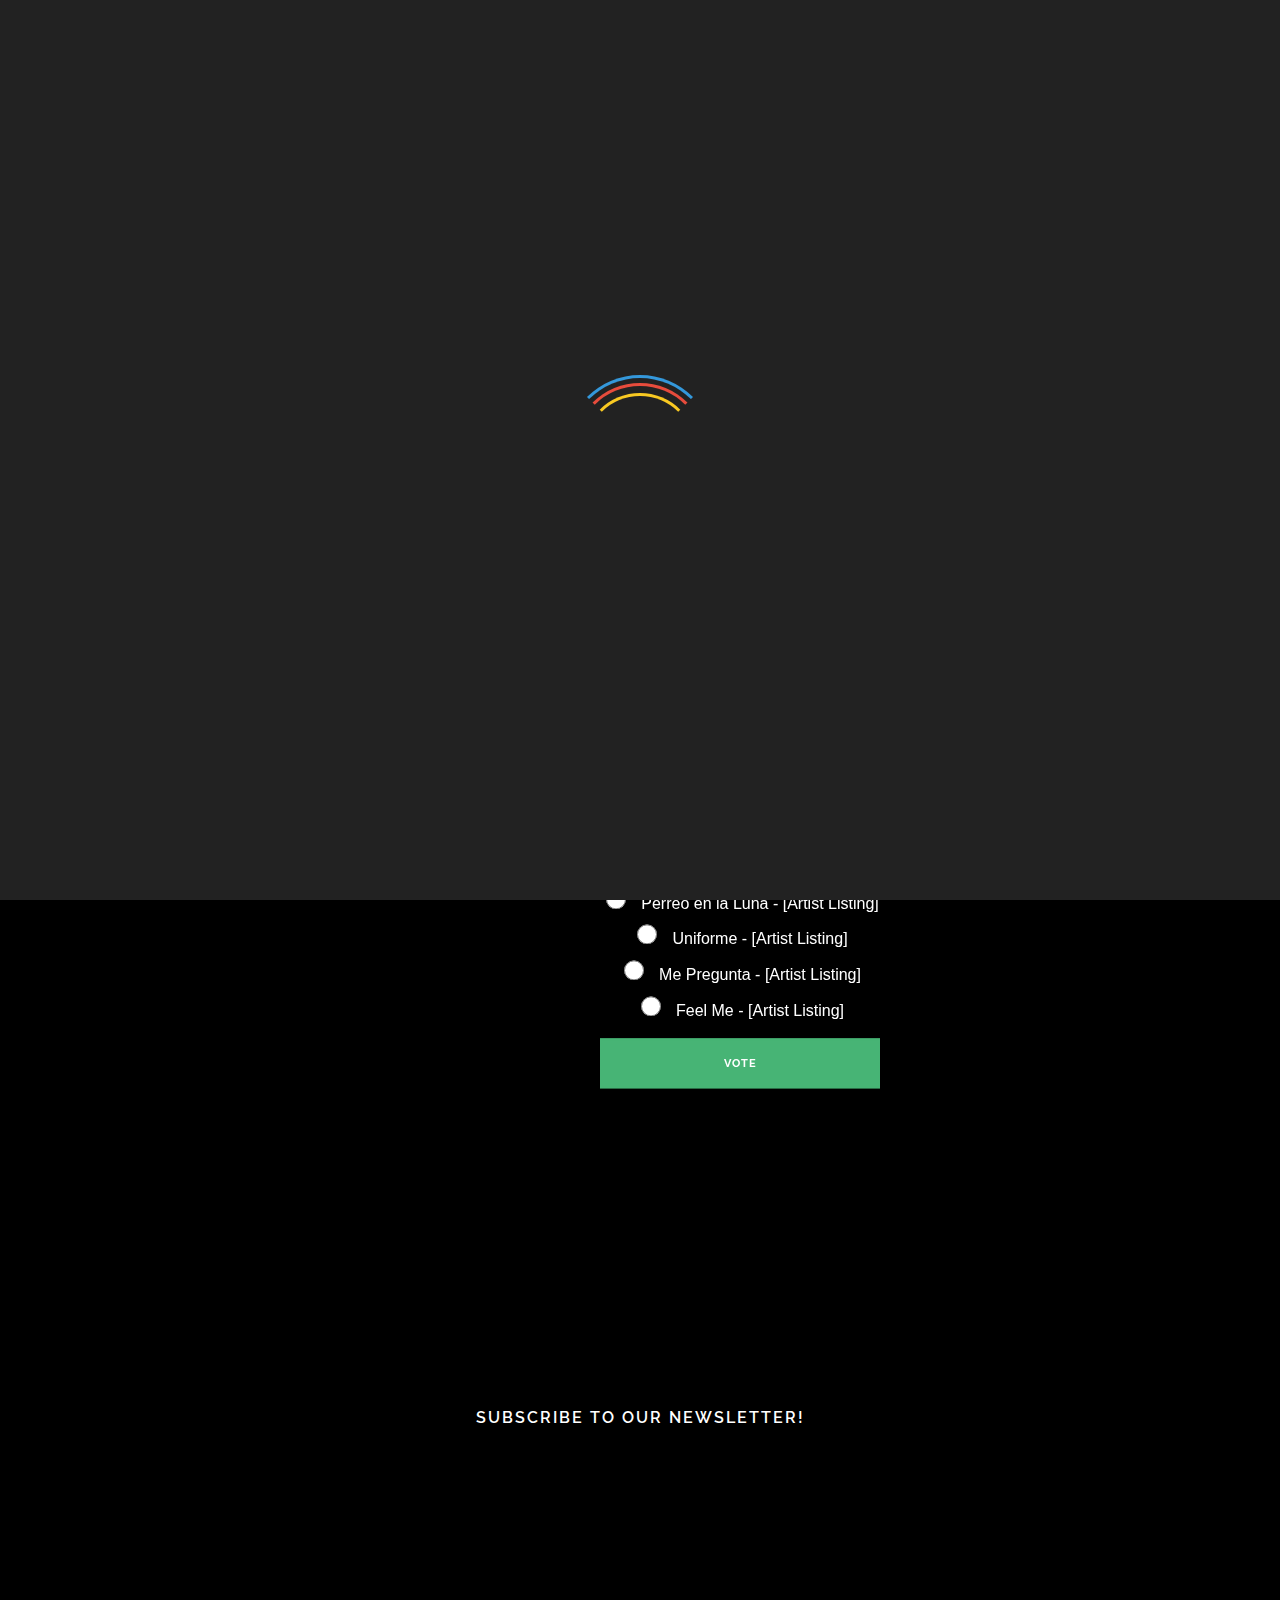
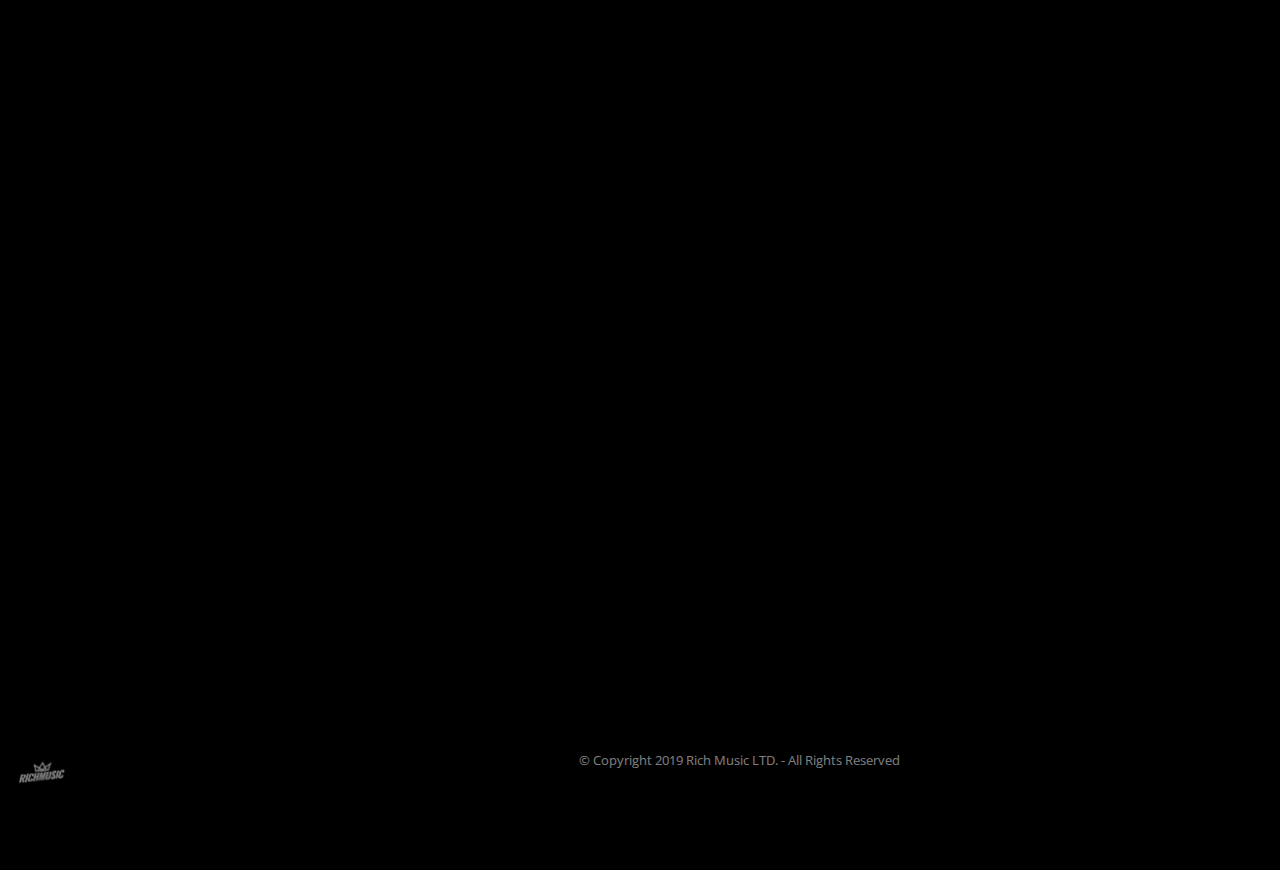
==== commit 1ef616cc: "Add files via upload" ====
--- a/index.html
+++ b/index.html
@@ -59,10 +59,13 @@
         <section id="streaming-icons" class="no-bt-pd">
             <div class="container z1 text-center pt100">
                 <div class="row">
-                    <div class="fader">
-                            <img class="bottom" src="img/topsecret.png" onclick="openNav()">
-                            <img class="cover-art top" src="img/The Academy Cover.jpg" onclick="openNav()">
-                        </div>
+                    <div class="col-sm-12 text-center">
+                            <div class="fader">
+                                    <img class="bottom" src="img/topsecret.png" onclick="openNav()">
+                                    <img class="cover-art top" src="img/The Academy Cover.jpg" onclick="openNav()">
+                                </div>
+                    </div>
+
                             <!-- <div class="img-over">
                                 <div class="secret-text">Click for the Avengers Secret Room</div>
                             </div> -->
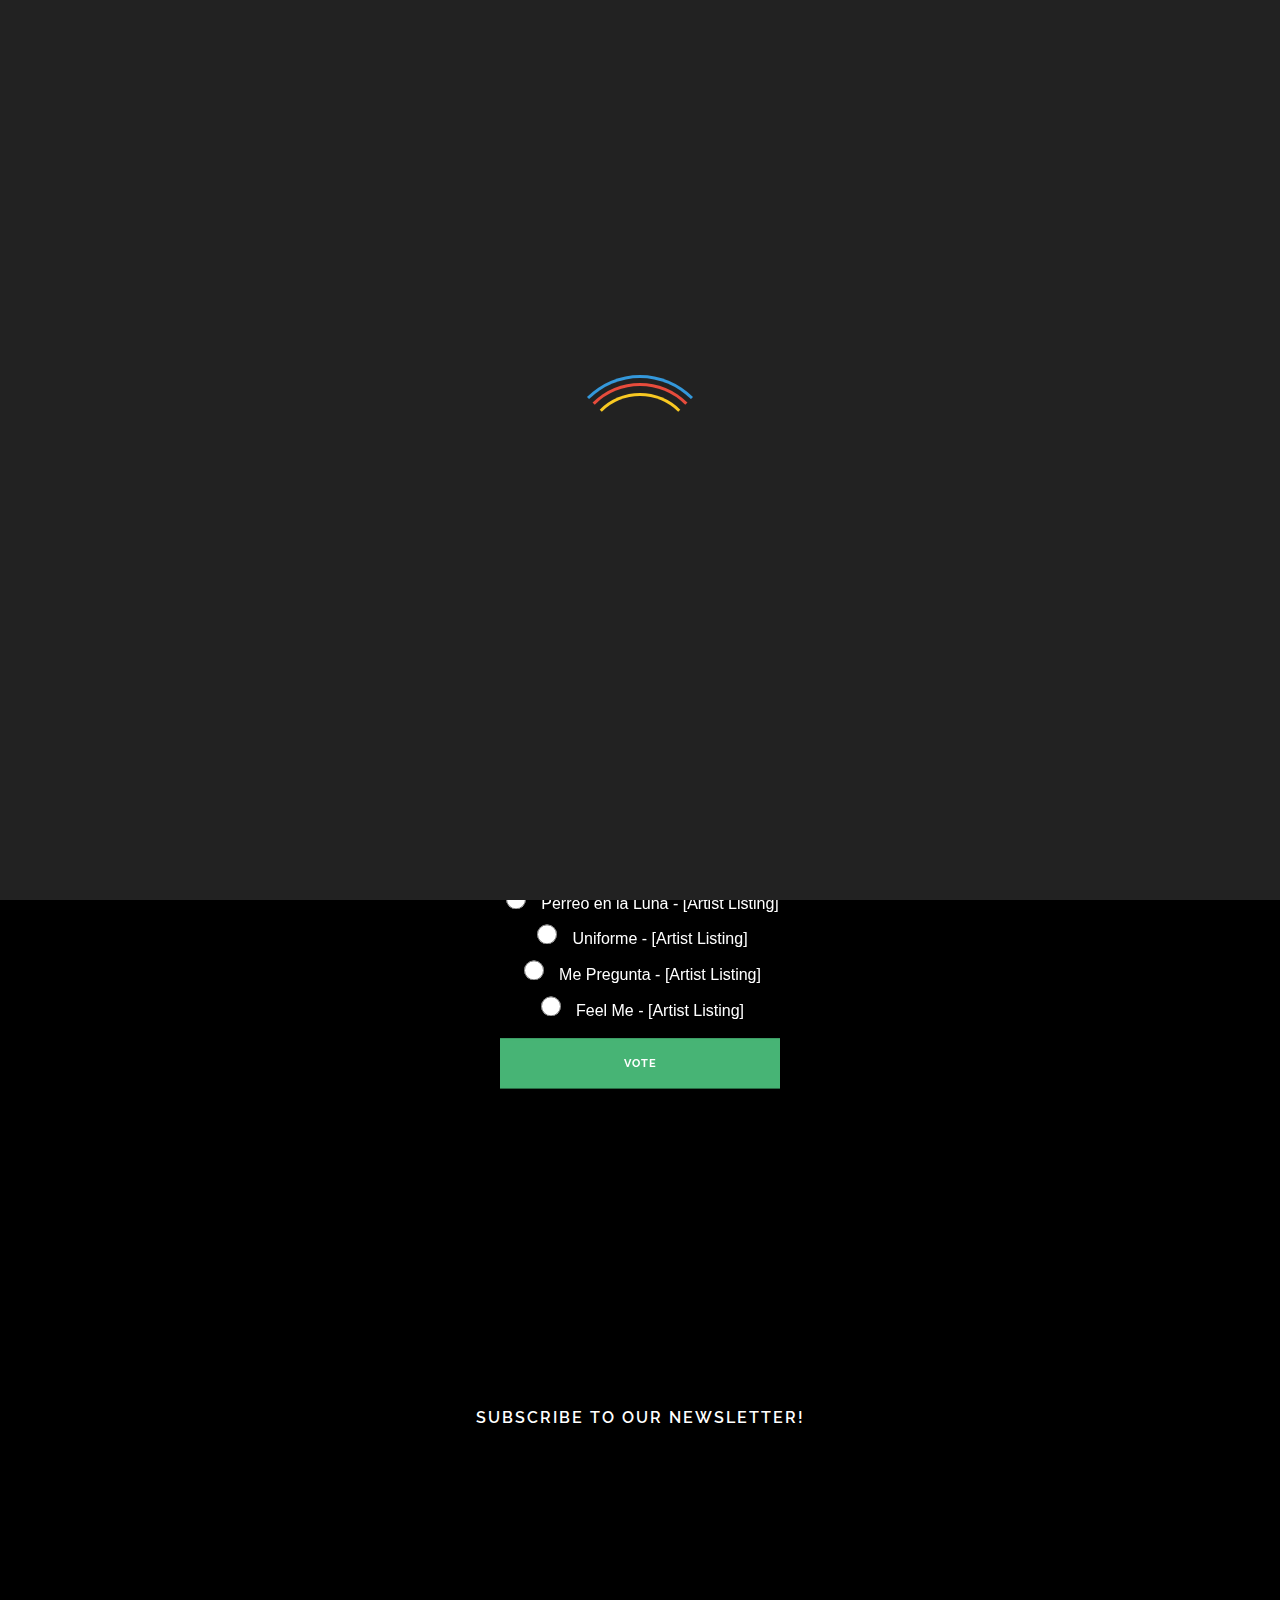
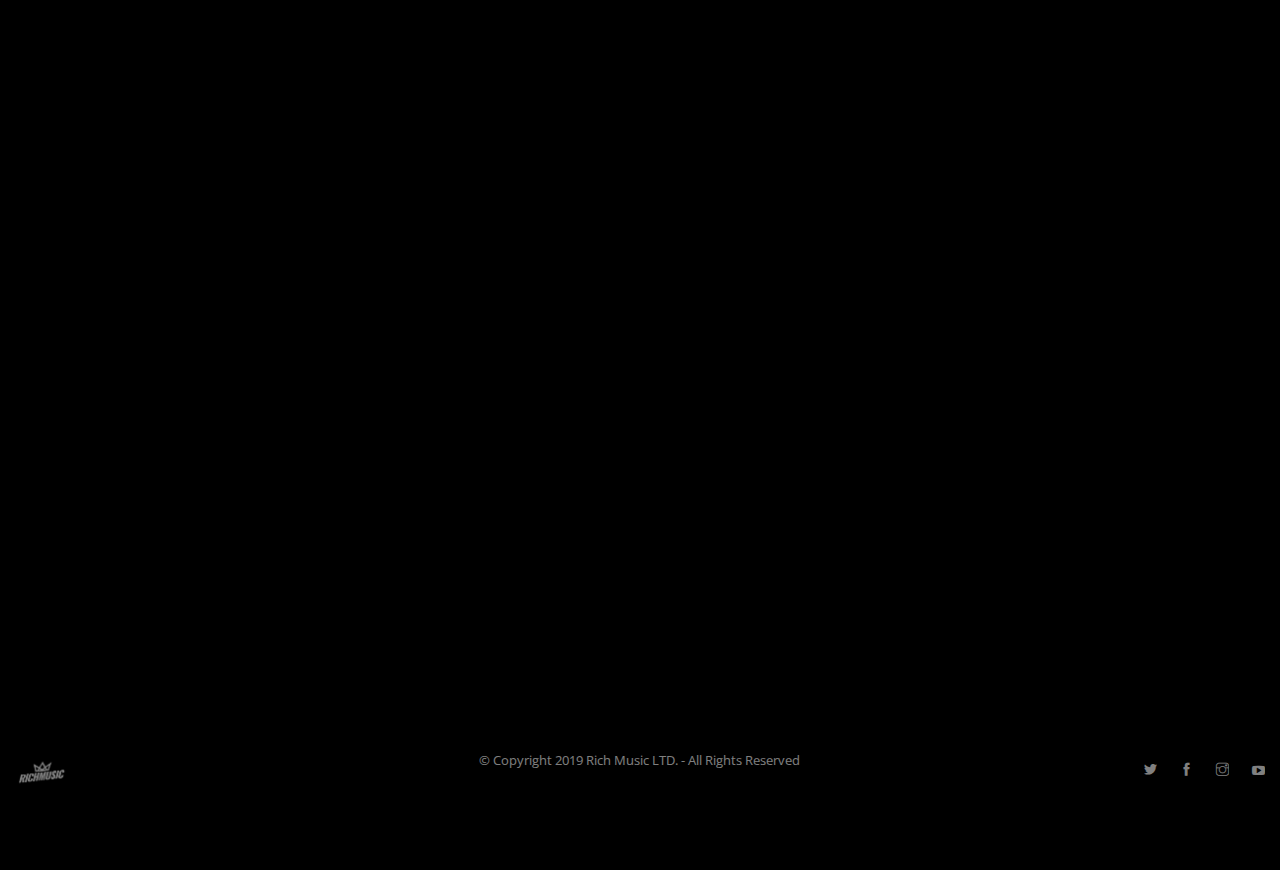
==== commit 55df18ed: "container fluid and relative positioning" ====
--- a/index.html
+++ b/index.html
@@ -57,7 +57,7 @@
 		<a name="home"></a>
             
         <section id="streaming-icons" class="no-bt-pd">
-            <div class="container z1 text-center pt100">
+            <div class="container-fluid z1 text-center pt100 relative">
                 <div class="row">
                     <div class="col-sm-12 text-center">
                             <div class="fader">
@@ -102,7 +102,7 @@
         <section class="cover fullscreen image-bg parallax">
                 <div class="stars"></div>
                 <div class="twinkling"></div>
-            <div class="container v-align-transform">
+            <div class="container-fluid v-align-transform relative">
                 <div class="row">
                     <div class="col-sm-12">
                         <!-- <h5 class="text-center mt30 bold uppercase ftwhite">Escuchaste las canciones del Album?</h5> -->
@@ -251,7 +251,7 @@
         <footer class="footer-2 bg-dark text-center-xs">
                 <div class="stars"></div>
                 <div class="twinkling"></div>
-                <div class="container">
+                <div class="container-fluid">
                     <div class="row">
                         <div class="col-sm-4 z1">
                             <a href="https://richmusicltd.com" class="inner-link" target="_self"><img class="image-xs fade-half" alt="RichMusic_Logo" src="img/RichMusic_Nav1.png"></a>
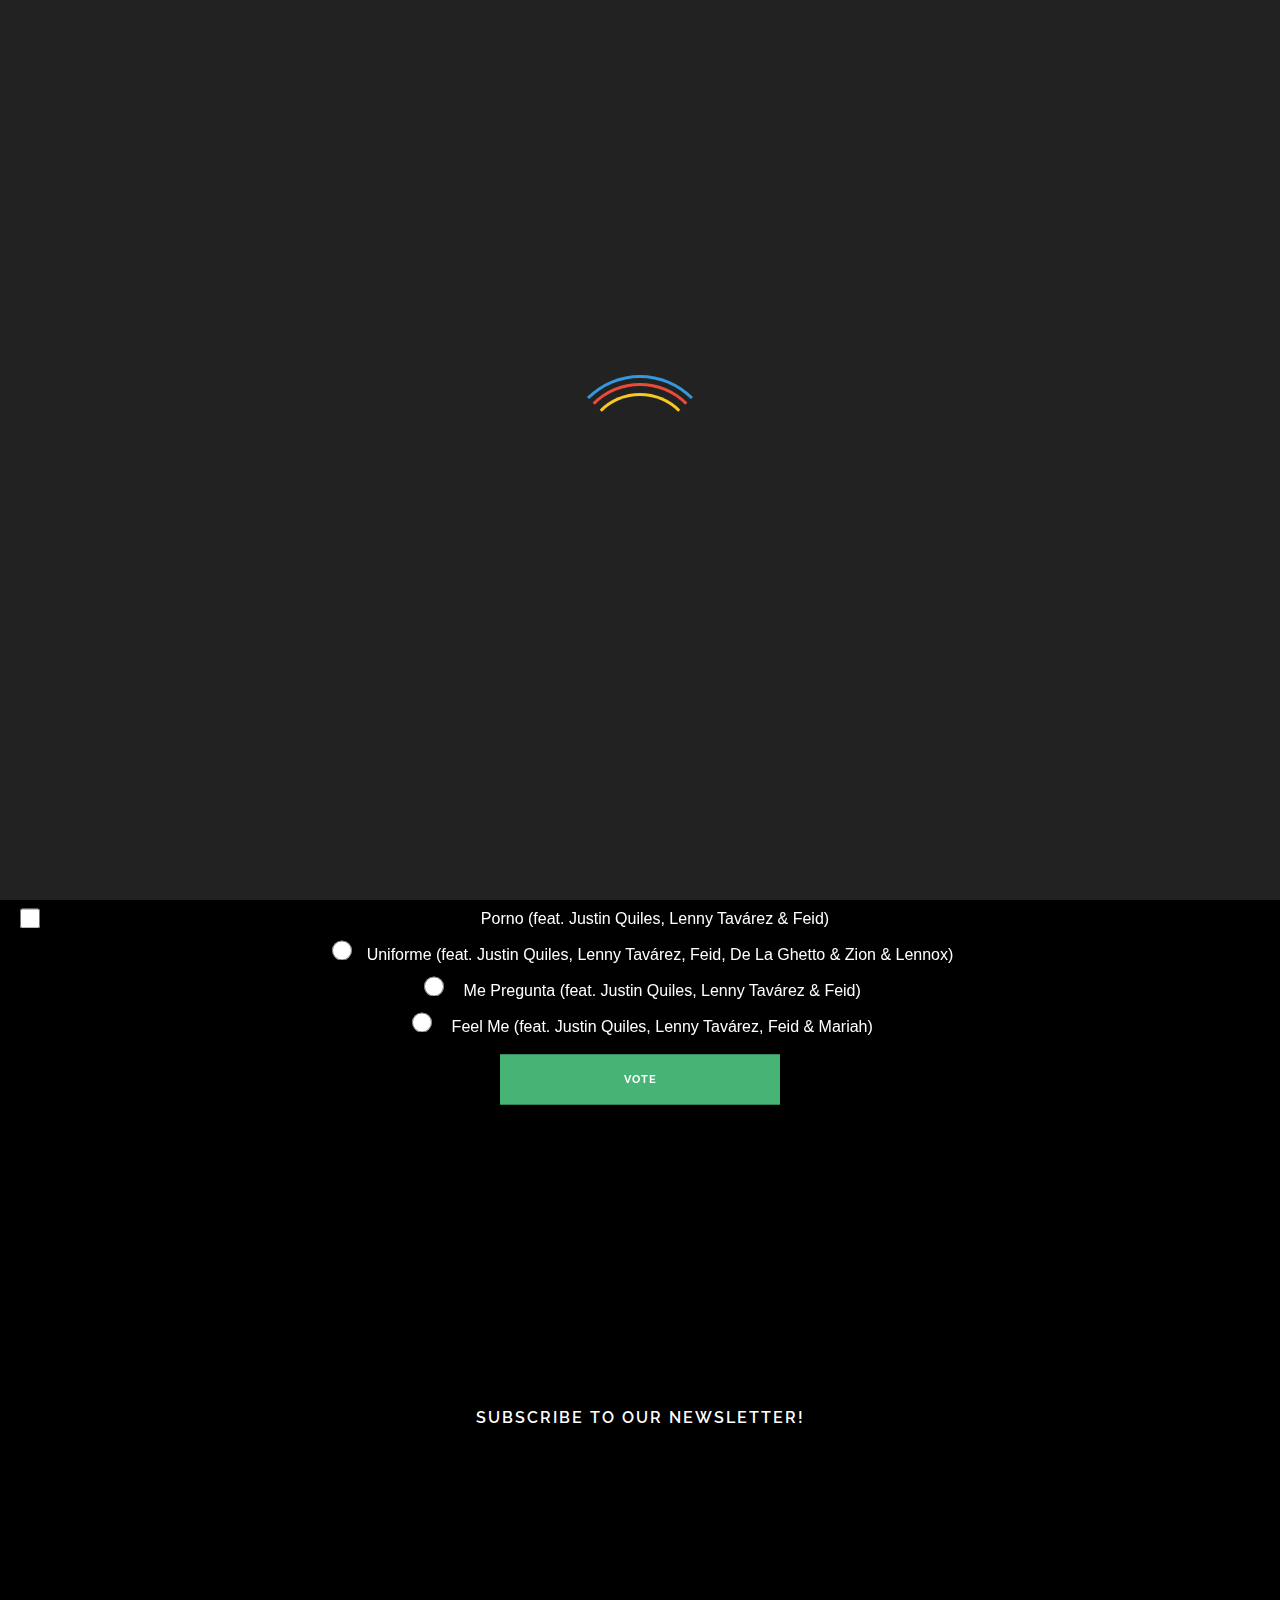
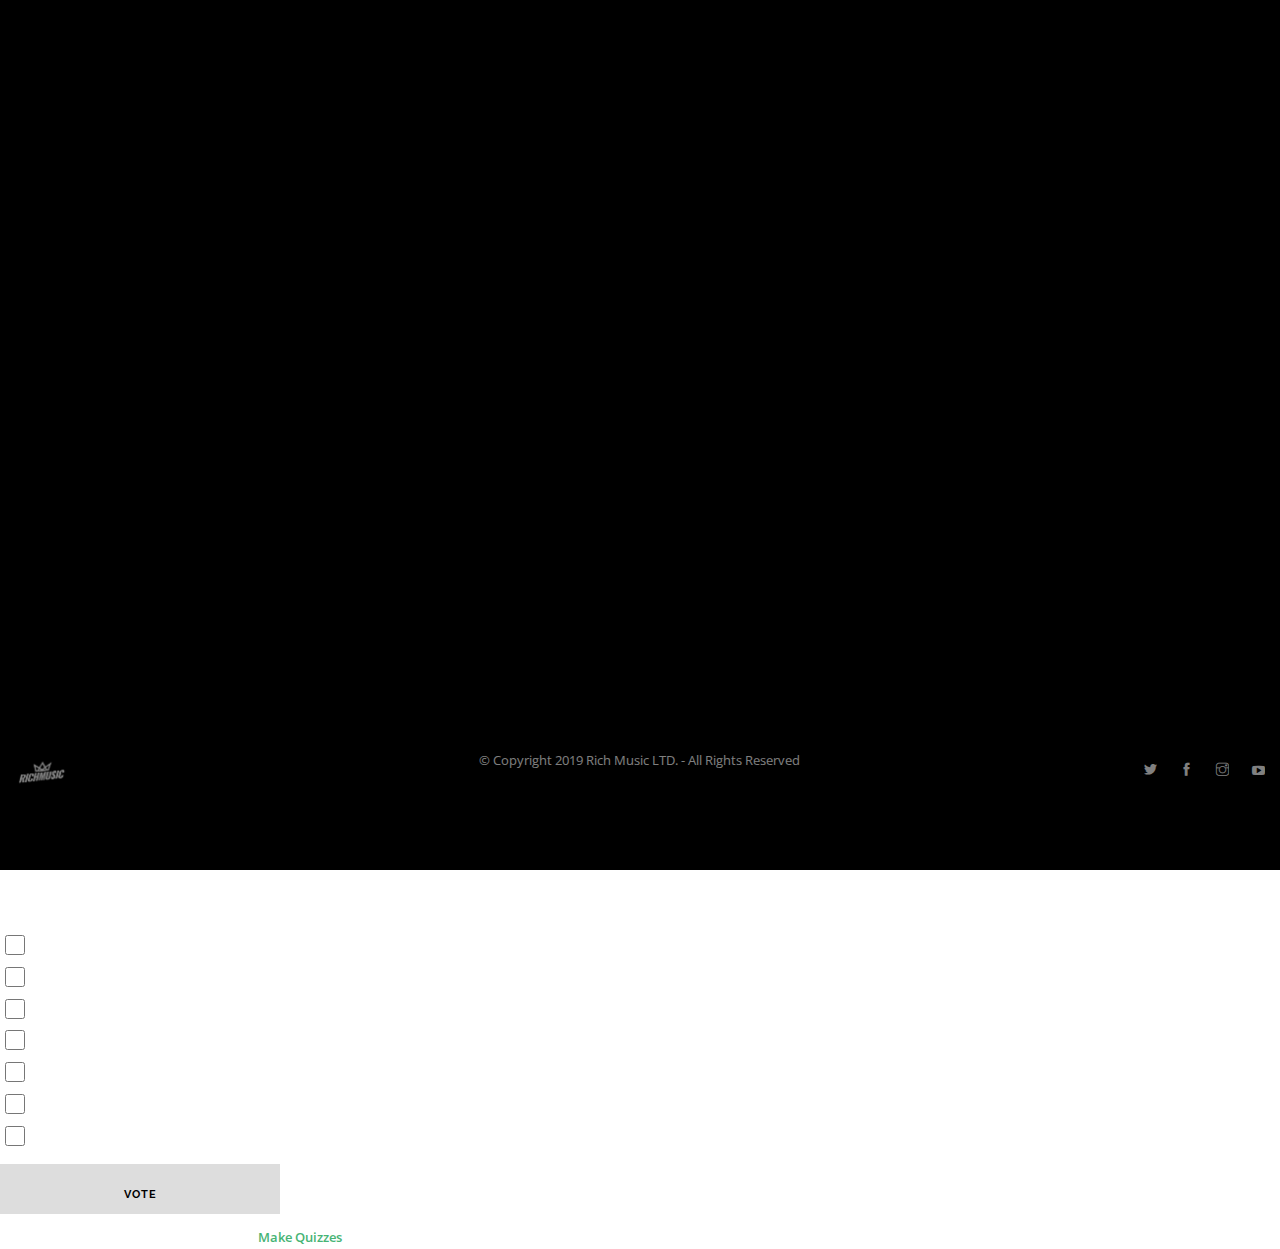
==== commit 526f08d8: "update poll questions" ====
--- a/index.html
+++ b/index.html
@@ -124,38 +124,48 @@
                                             onClick="var c=this.getElementsByTagName('INPUT')[0]; if((!event.target?event.srcElement:event.target).tagName!='INPUT'){c.checked=(c.type=='radio'?true:!c.checked)};var i=this.parentNode.parentNode.parentNode.getElementsByTagName('INPUT');for(var k=0;k!=i.length;k=k+1){i[k].parentNode.parentNode.setAttribute('sel',i[k].checked?1:0)}">
                                             <span style="display: block;padding-left: 30px;cursor: inherit"><input
                                                     style="float: none; margin-right: 15px;width: 20px;margin-left: -25px;margin-top: 2px;padding: 0px;height: 20px;-webkit-appearance:radio;"
-                                                    name="qp_v2534837" type="radio" value="1" />Quizas - [Artist Listing]</span></div>
-                                        <div style="font-family: Arial;font-size: 16px;color: rgb(255, 255, 255);padding: 0.31rem 0rem;clear: both;line-height: 1.6em;border-color: rgb(0, 0, 0)"
-                                            class="qp_a"
-                                            onClick="var c=this.getElementsByTagName('INPUT')[0]; if((!event.target?event.srcElement:event.target).tagName!='INPUT'){c.checked=(c.type=='radio'?true:!c.checked)};var i=this.parentNode.parentNode.parentNode.getElementsByTagName('INPUT');for(var k=0;k!=i.length;k=k+1){i[k].parentNode.parentNode.setAttribute('sel',i[k].checked?1:0)}">
-                                            <span style="display: block;padding-left: 30px;cursor: inherit"><input
-                                                    style="float: none; margin-right: 15px;width: 20px;margin-left: -25px;margin-top: 2px;padding: 0px;height: 20px;-webkit-appearance:radio;"
-                                                    name="qp_v2534837" type="radio" value="2" />Imaginate - [Artist Listing]</span></div>
-                                        <div style="font-family: Arial;font-size: 16px;color: rgb(255, 255, 255);padding: 0.31rem 0rem;clear: both;line-height: 1.6em;border-color: rgb(0, 0, 0)"
-                                            class="qp_a"
-                                            onClick="var c=this.getElementsByTagName('INPUT')[0]; if((!event.target?event.srcElement:event.target).tagName!='INPUT'){c.checked=(c.type=='radio'?true:!c.checked)};var i=this.parentNode.parentNode.parentNode.getElementsByTagName('INPUT');for(var k=0;k!=i.length;k=k+1){i[k].parentNode.parentNode.setAttribute('sel',i[k].checked?1:0)}">
-                                            <span style="display: block;padding-left: 30px;cursor: inherit"><input
-                                                    style="float: none; margin-right: 15px;width: 20px;margin-left: -25px;margin-top: 2px;padding: 0px;height: 20px;-webkit-appearance:radio;"
-                                                    name="qp_v2534837" type="radio" value="3" />Perreo en la Luna - [Artist Listing]</span>
+                                                    name="qp_v2534837" type="radio" value="1" />Quizas (feat. Justin Quiles, Lenny Tavárez, Feid, Wisin & Zion)</span></div>
+                                        <div style="font-family: Arial;font-size: 16px;color: rgb(255, 255, 255);padding: 0.31rem 0rem;clear: both;line-height: 1.6em;border-color: rgb(0, 0, 0)"
+                                            class="qp_a"
+                                            onClick="var c=this.getElementsByTagName('INPUT')[0]; if((!event.target?event.srcElement:event.target).tagName!='INPUT'){c.checked=(c.type=='radio'?true:!c.checked)};var i=this.parentNode.parentNode.parentNode.getElementsByTagName('INPUT');for(var k=0;k!=i.length;k=k+1){i[k].parentNode.parentNode.setAttribute('sel',i[k].checked?1:0)}">
+                                            <span style="display: block;padding-left: 30px;cursor: inherit"><input
+                                                    style="float: none; margin-right: 15px;width: 20px;margin-left: -25px;margin-top: 2px;padding: 0px;height: 20px;-webkit-appearance:radio;"
+                                                    name="qp_v2534837" type="radio" value="2" />	
+                                                    Imaginate (feat. Justin Quiles, Lenny Tavárez, Feid & Cazzu)</span></div>
+                                        <div style="font-family: Arial;font-size: 16px;color: rgb(255, 255, 255);padding: 0.31rem 0rem;clear: both;line-height: 1.6em;border-color: rgb(0, 0, 0)"
+                                            class="qp_a"
+                                            onClick="var c=this.getElementsByTagName('INPUT')[0]; if((!event.target?event.srcElement:event.target).tagName!='INPUT'){c.checked=(c.type=='radio'?true:!c.checked)};var i=this.parentNode.parentNode.parentNode.getElementsByTagName('INPUT');for(var k=0;k!=i.length;k=k+1){i[k].parentNode.parentNode.setAttribute('sel',i[k].checked?1:0)}">
+                                            <span style="display: block;padding-left: 30px;cursor: inherit"><input
+                                                    style="float: none; margin-right: 15px;width: 20px;margin-left: -25px;margin-top: 2px;padding: 0px;height: 20px;-webkit-appearance:radio;"
+                                                    name="qp_v2534837" type="radio" value="3" />Perreo en La Luna (feat. Justin Quiles, Lenny Tavárez & Feid)</span>
                                         </div>
                                         <div style="font-family: Arial;font-size: 16px;color: rgb(255, 255, 255);padding: 0.31rem 0rem;clear: both;line-height: 1.6em;border-color: rgb(0, 0, 0)"
-                                            class="qp_a"
-                                            onClick="var c=this.getElementsByTagName('INPUT')[0]; if((!event.target?event.srcElement:event.target).tagName!='INPUT'){c.checked=(c.type=='radio'?true:!c.checked)};var i=this.parentNode.parentNode.parentNode.getElementsByTagName('INPUT');for(var k=0;k!=i.length;k=k+1){i[k].parentNode.parentNode.setAttribute('sel',i[k].checked?1:0)}">
-                                            <span style="display: block;padding-left: 30px;cursor: inherit"><input
-                                                    style="float: none; margin-right: 15px;width: 20px;margin-left: -25px;margin-top: 2px;padding: 0px;height: 20px;-webkit-appearance:radio;"
-                                                    name="qp_v2534837" type="radio" value="4" />Uniforme - [Artist Listing]</span></div>
-                                        <div style="font-family: Arial;font-size: 16px;color: rgb(255, 255, 255);padding: 0.31rem 0rem;clear: both;line-height: 1.6em;border-color: rgb(0, 0, 0)"
-                                            class="qp_a"
-                                            onClick="var c=this.getElementsByTagName('INPUT')[0]; if((!event.target?event.srcElement:event.target).tagName!='INPUT'){c.checked=(c.type=='radio'?true:!c.checked)};var i=this.parentNode.parentNode.parentNode.getElementsByTagName('INPUT');for(var k=0;k!=i.length;k=k+1){i[k].parentNode.parentNode.setAttribute('sel',i[k].checked?1:0)}">
-                                            <span style="display: block;padding-left: 30px;cursor: inherit"><input
-                                                    style="float: none; margin-right: 15px;width: 20px;margin-left: -25px;margin-top: 2px;padding: 0px;height: 20px;-webkit-appearance:radio;"
-                                                    name="qp_v2534837" type="radio" value="5" />Me Pregunta - [Artist Listing]</span></div>
-                                        <div style="font-family: Arial;font-size: 16px;color: rgb(255, 255, 255);padding: 0.31rem 0rem;clear: both;line-height: 1.6em;border-color: rgb(0, 0, 0)"
-                                            class="qp_a"
-                                            onClick="var c=this.getElementsByTagName('INPUT')[0]; if((!event.target?event.srcElement:event.target).tagName!='INPUT'){c.checked=(c.type=='radio'?true:!c.checked)};var i=this.parentNode.parentNode.parentNode.getElementsByTagName('INPUT');for(var k=0;k!=i.length;k=k+1){i[k].parentNode.parentNode.setAttribute('sel',i[k].checked?1:0)}">
-                                            <span style="display: block;padding-left: 30px;cursor: inherit"><input
-                                                    style="float: none; margin-right: 15px;width: 20px;margin-left: -25px;margin-top: 2px;padding: 0px;height: 20px;-webkit-appearance:radio;"
-                                                    name="qp_v2534837" type="radio" value="6" />Feel Me - [Artist Listing]</span></div>
+                                        class="qp_a"
+                                        onClick="var c=this.getElementsByTagName('INPUT')[0]; if((!event.target?event.srcElement:event.target).tagName!='INPUT'){c.checked=(c.type=='radio'?true:!c.checked)};var i=this.parentNode.parentNode.parentNode.getElementsByTagName('INPUT');for(var k=0;k!=i.length;k=k+1){i[k].parentNode.parentNode.setAttribute('sel',i[k].checked?1:0)}">
+                                        <span style="display: block;padding-left: 30px;cursor: inherit"><input
+                                                style="float: left;width: 20px;margin-left: -25px;margin-top: 2px;padding: 0px;height: 20px;-webkit-appearance:checkbox;"
+                                                name="qp_v2534837" type="checkbox" value="7" />Porno (feat. Justin Quiles, Lenny Tavárez & Feid)</span></div>
+                                        <div style="font-family: Arial;font-size: 16px;color: rgb(255, 255, 255);padding: 0.31rem 0rem;clear: both;line-height: 1.6em;border-color: rgb(0, 0, 0)"
+                                            class="qp_a"
+                                            onClick="var c=this.getElementsByTagName('INPUT')[0]; if((!event.target?event.srcElement:event.target).tagName!='INPUT'){c.checked=(c.type=='radio'?true:!c.checked)};var i=this.parentNode.parentNode.parentNode.getElementsByTagName('INPUT');for(var k=0;k!=i.length;k=k+1){i[k].parentNode.parentNode.setAttribute('sel',i[k].checked?1:0)}">
+                                            <span style="display: block;padding-left: 30px;cursor: inherit"><input
+                                                    style="float: none; margin-right: 15px;width: 20px;margin-left: -25px;margin-top: 2px;padding: 0px;height: 20px;-webkit-appearance:radio;"
+                                                    name="qp_v2534837" type="radio" value="4" />Uniforme (feat. Justin Quiles, Lenny Tavárez, Feid, De La Ghetto & Zion & Lennox)
+                                                </span></div>
+                                        <div style="font-family: Arial;font-size: 16px;color: rgb(255, 255, 255);padding: 0.31rem 0rem;clear: both;line-height: 1.6em;border-color: rgb(0, 0, 0)"
+                                            class="qp_a"
+                                            onClick="var c=this.getElementsByTagName('INPUT')[0]; if((!event.target?event.srcElement:event.target).tagName!='INPUT'){c.checked=(c.type=='radio'?true:!c.checked)};var i=this.parentNode.parentNode.parentNode.getElementsByTagName('INPUT');for(var k=0;k!=i.length;k=k+1){i[k].parentNode.parentNode.setAttribute('sel',i[k].checked?1:0)}">
+                                            <span style="display: block;padding-left: 30px;cursor: inherit"><input
+                                                    style="float: none; margin-right: 15px;width: 20px;margin-left: -25px;margin-top: 2px;padding: 0px;height: 20px;-webkit-appearance:radio;"
+                                                    name="qp_v2534837" type="radio" value="5" />	
+                                                    Me Pregunta (feat. Justin Quiles, Lenny Tavárez & Feid)</span></div>
+                                        <div style="font-family: Arial;font-size: 16px;color: rgb(255, 255, 255);padding: 0.31rem 0rem;clear: both;line-height: 1.6em;border-color: rgb(0, 0, 0)"
+                                            class="qp_a"
+                                            onClick="var c=this.getElementsByTagName('INPUT')[0]; if((!event.target?event.srcElement:event.target).tagName!='INPUT'){c.checked=(c.type=='radio'?true:!c.checked)};var i=this.parentNode.parentNode.parentNode.getElementsByTagName('INPUT');for(var k=0;k!=i.length;k=k+1){i[k].parentNode.parentNode.setAttribute('sel',i[k].checked?1:0)}">
+                                            <span style="display: block;padding-left: 30px;cursor: inherit"><input
+                                                    style="float: none; margin-right: 15px;width: 20px;margin-left: -25px;margin-top: 2px;padding: 0px;height: 20px;-webkit-appearance:radio;"
+                                                    name="qp_v2534837" type="radio" value="6" />	
+                                                    Feel Me (feat. Justin Quiles, Lenny Tavárez, Feid & Mariah)</span></div>
                                     </div>
                                     <div style="clear: both;margin: 1em auto"><a style="text-decoration: none" class="qp_btna" href="#"><input
                                                 name="qp_b2534837" type="submit" btype="v" value="Vote"/></a><a style="text-decoration: none"
@@ -285,3 +295,86 @@
     </body>
 </html>
 				
+<div id="qp_all2534837" style="width:100%;max-width:600px;">
+    <STYLE>
+        #qp_main2534837 .qp_btna:hover input {
+            width: 80px !important
+        }
+    </STYLE>
+    <div id="qp_main2534837" fp='5bF24224-72' results=0 cmt=0
+        style="margin: 0px auto;padding: 0px;box-sizing: border-box;text-align: left;border-color: rgb(0, 0, 0);color: rgb(0, 0, 0);font-size: 1.13rem">
+        <div
+            style="border-radius: 6px;font-family: Arial;font-size: 1.56rem;font-weight: bold;color: rgb(255, 255, 255);margin-bottom: 10px;border-color: rgb(0, 0, 0)">
+            <div style="line-height: 30px;padding: 10px 15px">¿Cuál es tu canción favorita del álbum?</div>
+        </div>
+        <form id="qp_form2534837" action="//www.poll-maker.com/results2534837x5bF24224-72" method="post" target="_blank"
+            style="display: inline;margin: 0px;padding: 0px">
+            <div style="border-radius: 6px;color: rgb(0, 0, 0)"><input type=hidden name="qp_d2534837"
+                    value="43746.2758912043-43746.2758226302">
+                <div style="font-family: Arial;font-size: 16px;color: rgb(255, 255, 255);padding: 0.31rem 0rem;clear: both;line-height: 1.6em;border-color: rgb(0, 0, 0)"
+                    class="qp_a"
+                    onClick="var c=this.getElementsByTagName('INPUT')[0]; if((!event.target?event.srcElement:event.target).tagName!='INPUT'){c.checked=(c.type=='radio'?true:!c.checked)};var i=this.parentNode.parentNode.parentNode.getElementsByTagName('INPUT');for(var k=0;k!=i.length;k=k+1){i[k].parentNode.parentNode.setAttribute('sel',i[k].checked?1:0)}">
+                    <span style="display: block;padding-left: 30px;cursor: inherit"><input
+                            style="float: left;width: 20px;margin-left: -25px;margin-top: 2px;padding: 0px;height: 20px;-webkit-appearance:checkbox;"
+                            name="qp_v2534837" type="checkbox" value="1" />Quizas - [Artist Listing]</span></div>
+                <div style="font-family: Arial;font-size: 16px;color: rgb(255, 255, 255);padding: 0.31rem 0rem;clear: both;line-height: 1.6em;border-color: rgb(0, 0, 0)"
+                    class="qp_a"
+                    onClick="var c=this.getElementsByTagName('INPUT')[0]; if((!event.target?event.srcElement:event.target).tagName!='INPUT'){c.checked=(c.type=='radio'?true:!c.checked)};var i=this.parentNode.parentNode.parentNode.getElementsByTagName('INPUT');for(var k=0;k!=i.length;k=k+1){i[k].parentNode.parentNode.setAttribute('sel',i[k].checked?1:0)}">
+                    <span style="display: block;padding-left: 30px;cursor: inherit"><input
+                            style="float: left;width: 20px;margin-left: -25px;margin-top: 2px;padding: 0px;height: 20px;-webkit-appearance:checkbox;"
+                            name="qp_v2534837" type="checkbox" value="2" />Imaginate - [Artist Listing]</span></div>
+                <div style="font-family: Arial;font-size: 16px;color: rgb(255, 255, 255);padding: 0.31rem 0rem;clear: both;line-height: 1.6em;border-color: rgb(0, 0, 0)"
+                    class="qp_a"
+                    onClick="var c=this.getElementsByTagName('INPUT')[0]; if((!event.target?event.srcElement:event.target).tagName!='INPUT'){c.checked=(c.type=='radio'?true:!c.checked)};var i=this.parentNode.parentNode.parentNode.getElementsByTagName('INPUT');for(var k=0;k!=i.length;k=k+1){i[k].parentNode.parentNode.setAttribute('sel',i[k].checked?1:0)}">
+                    <span style="display: block;padding-left: 30px;cursor: inherit"><input
+                            style="float: left;width: 20px;margin-left: -25px;margin-top: 2px;padding: 0px;height: 20px;-webkit-appearance:checkbox;"
+                            name="qp_v2534837" type="checkbox" value="3" />Perreo en la Luna - [Artist Listing]</span>
+                </div>
+                <div style="font-family: Arial;font-size: 16px;color: rgb(255, 255, 255);padding: 0.31rem 0rem;clear: both;line-height: 1.6em;border-color: rgb(0, 0, 0)"
+                    class="qp_a"
+                    onClick="var c=this.getElementsByTagName('INPUT')[0]; if((!event.target?event.srcElement:event.target).tagName!='INPUT'){c.checked=(c.type=='radio'?true:!c.checked)};var i=this.parentNode.parentNode.parentNode.getElementsByTagName('INPUT');for(var k=0;k!=i.length;k=k+1){i[k].parentNode.parentNode.setAttribute('sel',i[k].checked?1:0)}">
+                    <span style="display: block;padding-left: 30px;cursor: inherit"><input
+                            style="float: left;width: 20px;margin-left: -25px;margin-top: 2px;padding: 0px;height: 20px;-webkit-appearance:checkbox;"
+                            name="qp_v2534837" type="checkbox" value="7" />Porno</span></div>
+                <div style="font-family: Arial;font-size: 16px;color: rgb(255, 255, 255);padding: 0.31rem 0rem;clear: both;line-height: 1.6em;border-color: rgb(0, 0, 0)"
+                    class="qp_a"
+                    onClick="var c=this.getElementsByTagName('INPUT')[0]; if((!event.target?event.srcElement:event.target).tagName!='INPUT'){c.checked=(c.type=='radio'?true:!c.checked)};var i=this.parentNode.parentNode.parentNode.getElementsByTagName('INPUT');for(var k=0;k!=i.length;k=k+1){i[k].parentNode.parentNode.setAttribute('sel',i[k].checked?1:0)}">
+                    <span style="display: block;padding-left: 30px;cursor: inherit"><input
+                            style="float: left;width: 20px;margin-left: -25px;margin-top: 2px;padding: 0px;height: 20px;-webkit-appearance:checkbox;"
+                            name="qp_v2534837" type="checkbox" value="4" />Uniforme - [Artist Listing]</span></div>
+                <div style="font-family: Arial;font-size: 16px;color: rgb(255, 255, 255);padding: 0.31rem 0rem;clear: both;line-height: 1.6em;border-color: rgb(0, 0, 0)"
+                    class="qp_a"
+                    onClick="var c=this.getElementsByTagName('INPUT')[0]; if((!event.target?event.srcElement:event.target).tagName!='INPUT'){c.checked=(c.type=='radio'?true:!c.checked)};var i=this.parentNode.parentNode.parentNode.getElementsByTagName('INPUT');for(var k=0;k!=i.length;k=k+1){i[k].parentNode.parentNode.setAttribute('sel',i[k].checked?1:0)}">
+                    <span style="display: block;padding-left: 30px;cursor: inherit"><input
+                            style="float: left;width: 20px;margin-left: -25px;margin-top: 2px;padding: 0px;height: 20px;-webkit-appearance:checkbox;"
+                            name="qp_v2534837" type="checkbox" value="5" />Me Pregunta - [Artist Listing]</span></div>
+                <div style="font-family: Arial;font-size: 16px;color: rgb(255, 255, 255);padding: 0.31rem 0rem;clear: both;line-height: 1.6em;border-color: rgb(0, 0, 0)"
+                    class="qp_a"
+                    onClick="var c=this.getElementsByTagName('INPUT')[0]; if((!event.target?event.srcElement:event.target).tagName!='INPUT'){c.checked=(c.type=='radio'?true:!c.checked)};var i=this.parentNode.parentNode.parentNode.getElementsByTagName('INPUT');for(var k=0;k!=i.length;k=k+1){i[k].parentNode.parentNode.setAttribute('sel',i[k].checked?1:0)}">
+                    <span style="display: block;padding-left: 30px;cursor: inherit"><input
+                            style="float: left;width: 20px;margin-left: -25px;margin-top: 2px;padding: 0px;height: 20px;-webkit-appearance:checkbox;"
+                            name="qp_v2534837" type="checkbox" value="6" />Feel Me - [Artist Listing]</span></div>
+            </div>
+            <div style="clear: both;margin: 1em auto"><a style="text-decoration: none" class="qp_btna" href="#"><input
+                        name="qp_b2534837"
+                        style="min-width: 7em;padding: 0.5em;margin-right: 5px;cursor: pointer;background: rgb(221, 221, 221);border-color: rgb(221, 221, 221);color: rgb(0, 0, 0)"
+                        type="submit" btype="v" value="Vote" /></a><a style="text-decoration: none" class="qp_btna"
+                    href="#"></a></div>
+        </form>
+        <div style="display:none">
+            <div id="qp_rp2534837"
+                style="font-size: 11px;width: 5ex;text-align: right;overflow: hidden;position: absolute;right: 5px;height: 1.5em;line-height: 1.5em">
+            </div>
+            <div id="qp_rv2534837"
+                style="font-size: 11px;width: 0%;line-height: 1.5em;text-align: right;color: rgb(255, 255, 255);box-sizing: border-box;padding-right: 3px">
+            </div>
+            <div id="qp_rb2534837" style="color: rgb(255, 255, 255);display: block;font-size: 12px"></div>
+            <div id="qp_rva2534837" style="background: rgb(0, 111, 185);border-color: rgb(0, 111, 185)"></div>
+            <div id="qp_rvb2534837" style="background: rgb(22, 52, 99);border-color: rgb(22, 52, 99)"></div>
+            <div id="qp_rvc2534837" style="background: rgb(91, 207, 252);border-color: rgb(20, 129, 171)"></div>
+        </div>
+    </div>
+    <div style='text-align:center; margin:5px;'><a id="qp_foot2534837" href="https://linkto.run/e/C51HSXKQ">Make
+            Quizzes</a></div>
+</div>
+<script src="//scripts.poll-maker.com/3012/scpolls.js" language="javascript"></script>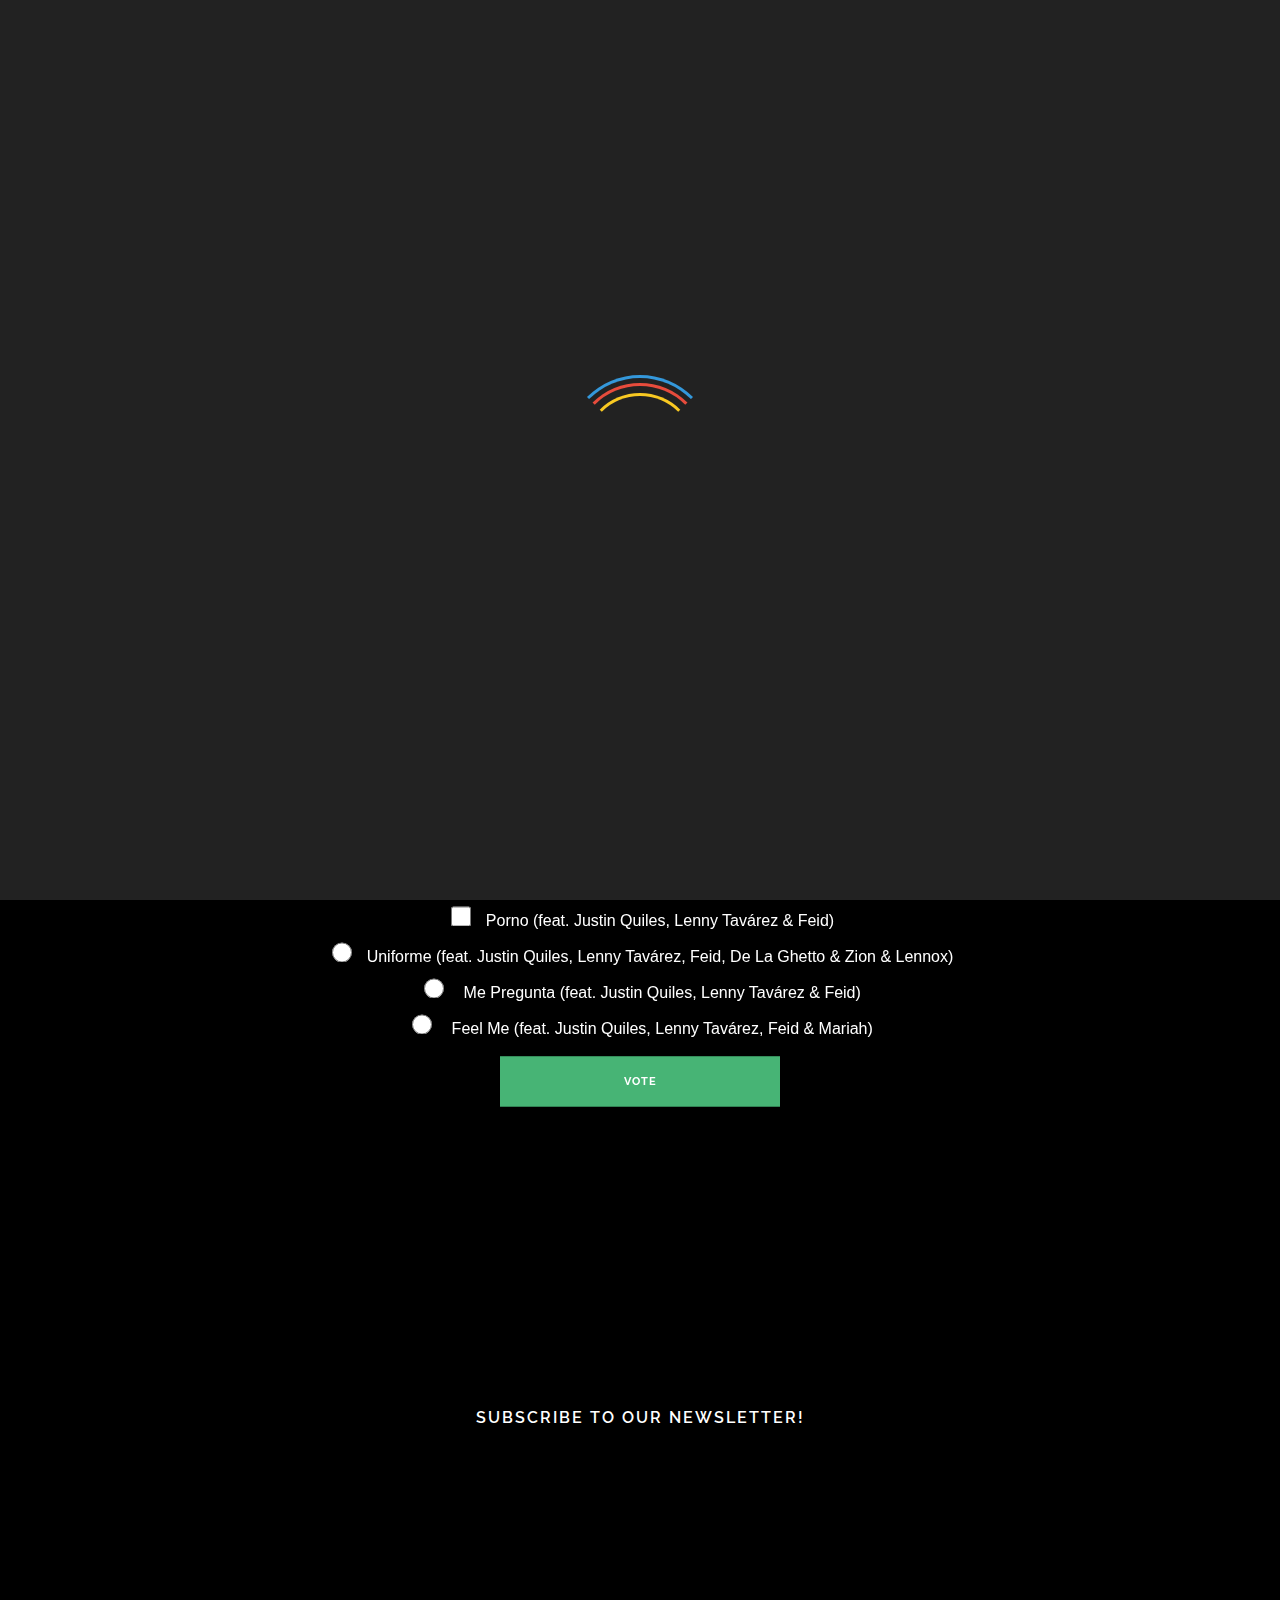
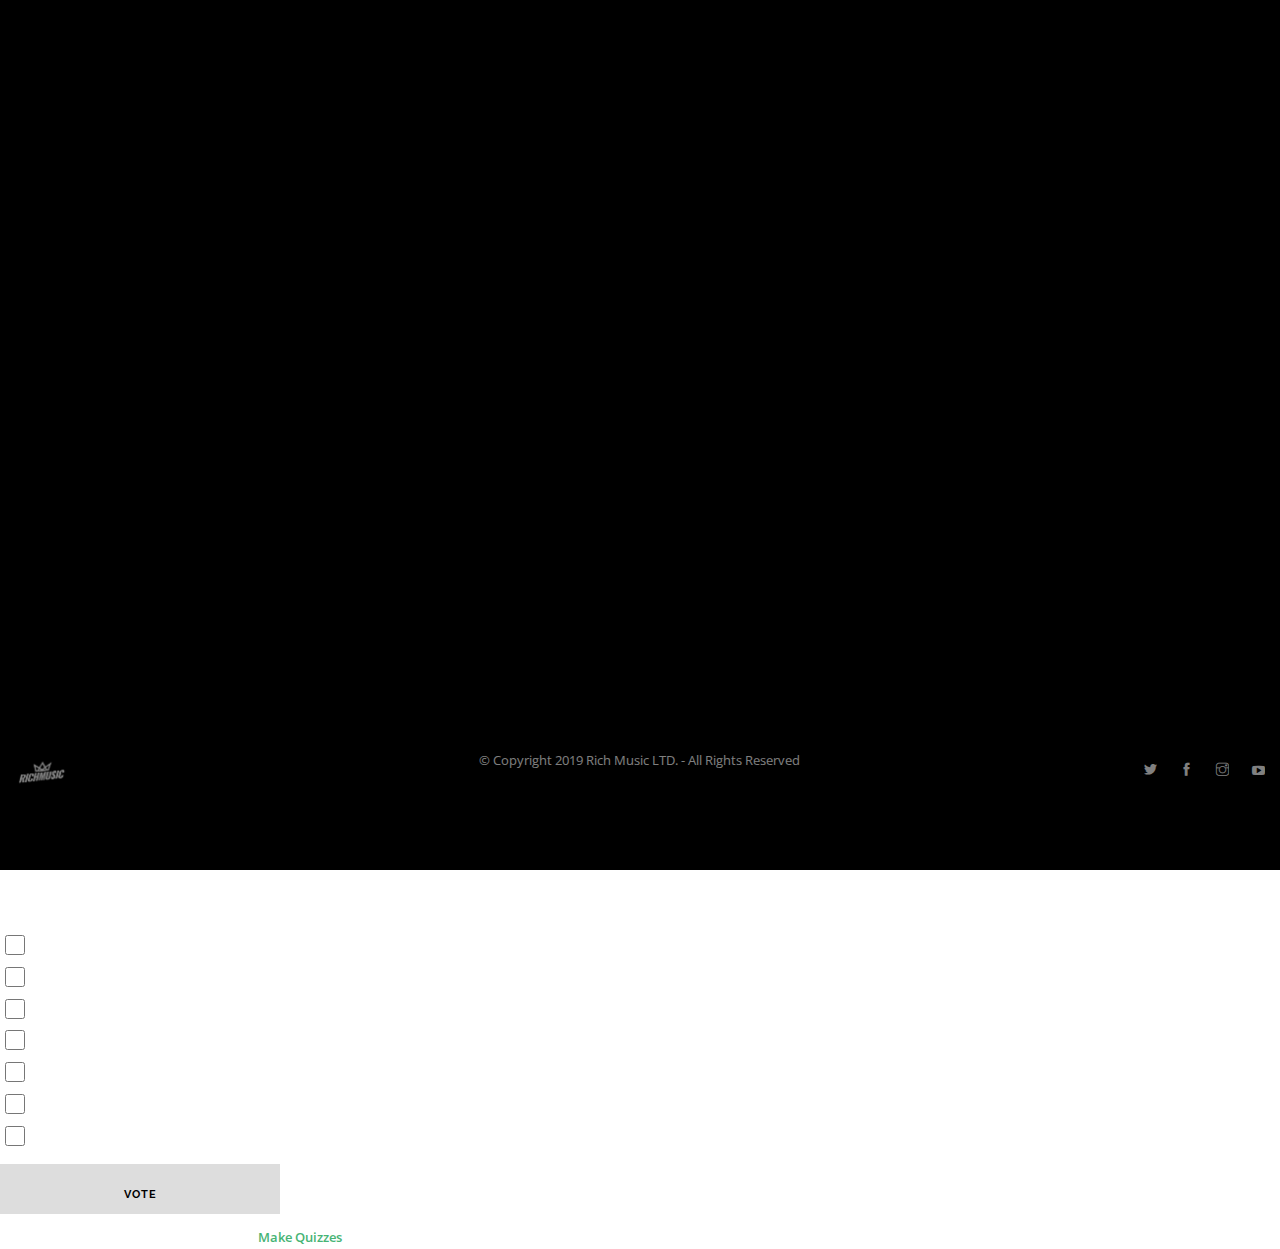
==== commit 34f99b19: "fix radio button and positioning" ====
--- a/index.html
+++ b/index.html
@@ -143,7 +143,7 @@
                                         class="qp_a"
                                         onClick="var c=this.getElementsByTagName('INPUT')[0]; if((!event.target?event.srcElement:event.target).tagName!='INPUT'){c.checked=(c.type=='radio'?true:!c.checked)};var i=this.parentNode.parentNode.parentNode.getElementsByTagName('INPUT');for(var k=0;k!=i.length;k=k+1){i[k].parentNode.parentNode.setAttribute('sel',i[k].checked?1:0)}">
                                         <span style="display: block;padding-left: 30px;cursor: inherit"><input
-                                                style="float: left;width: 20px;margin-left: -25px;margin-top: 2px;padding: 0px;height: 20px;-webkit-appearance:checkbox;"
+                                                style="float: none; margin-right: 15px;width: 20px;margin-left: -25px;margin-top: 2px;padding: 0px;height: 20px;-webkit-appearance:radio;"
                                                 name="qp_v2534837" type="checkbox" value="7" />Porno (feat. Justin Quiles, Lenny Tavárez & Feid)</span></div>
                                         <div style="font-family: Arial;font-size: 16px;color: rgb(255, 255, 255);padding: 0.31rem 0rem;clear: both;line-height: 1.6em;border-color: rgb(0, 0, 0)"
                                             class="qp_a"
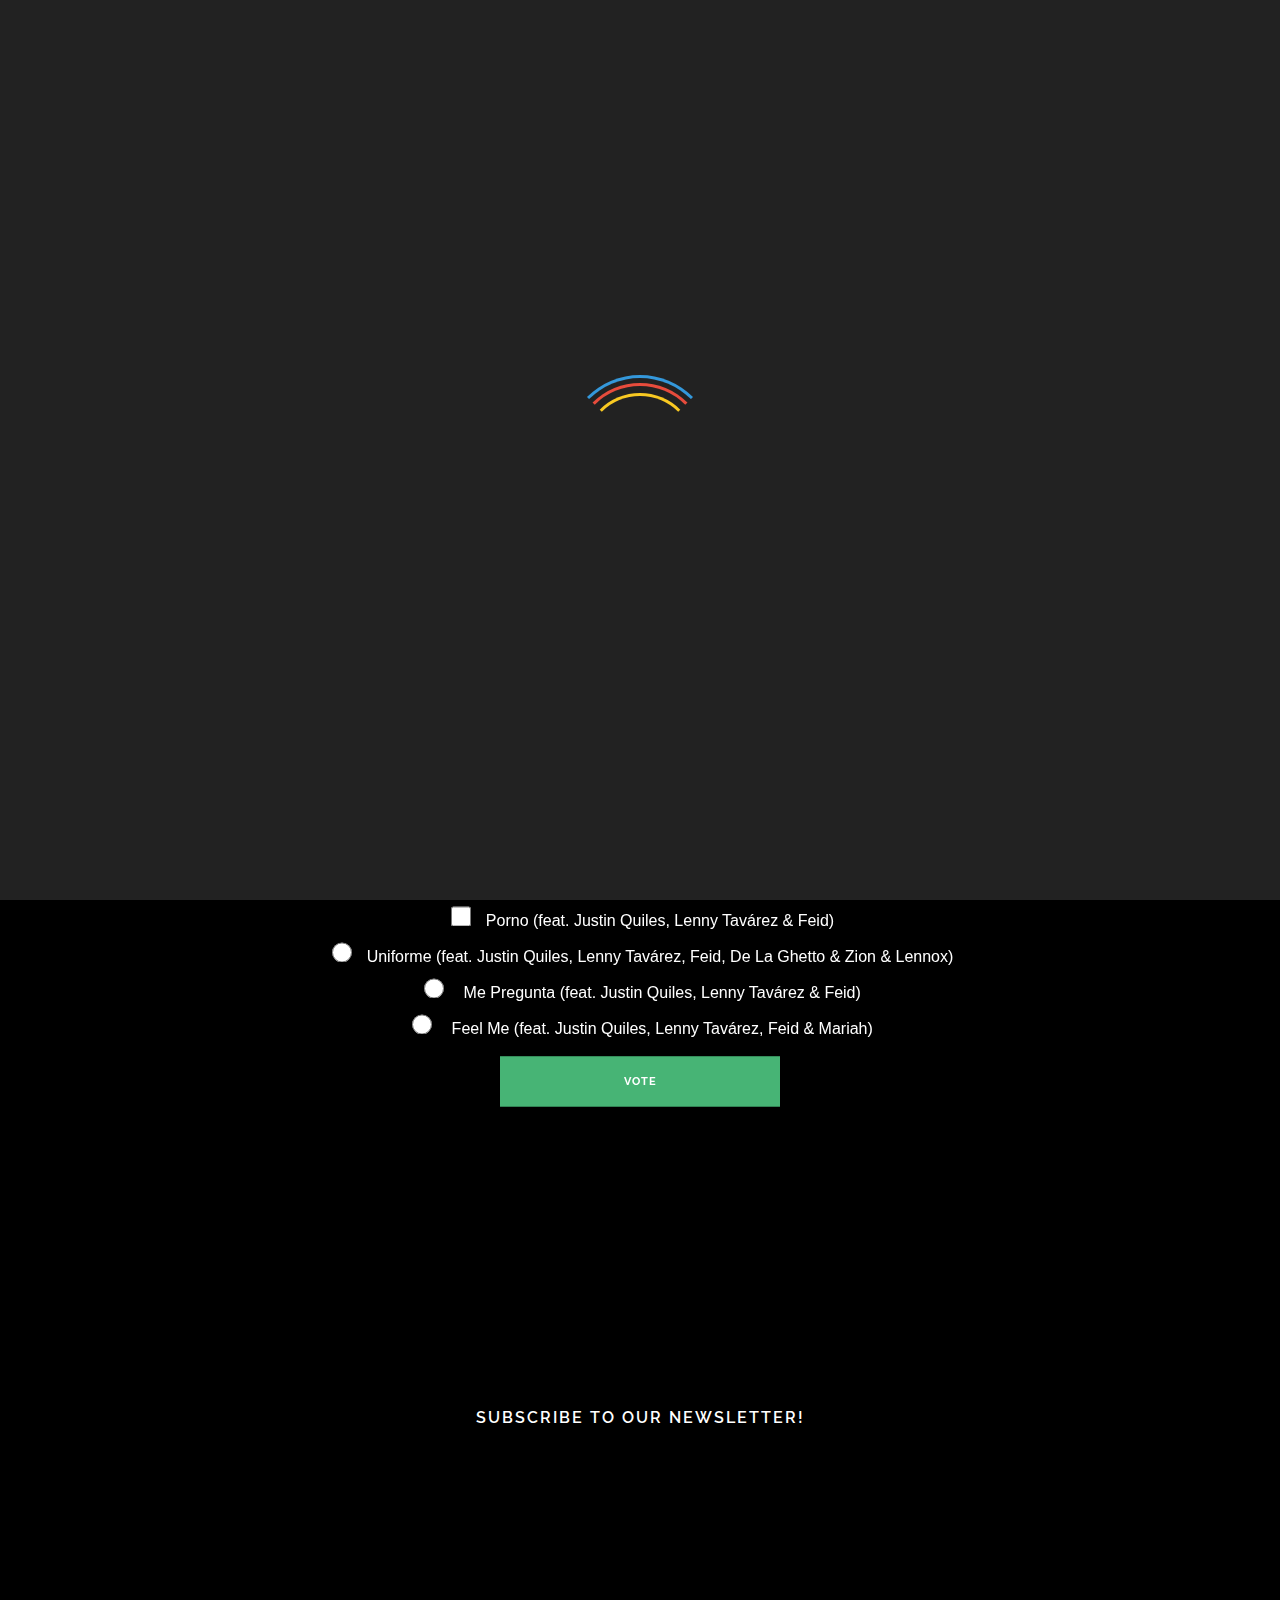
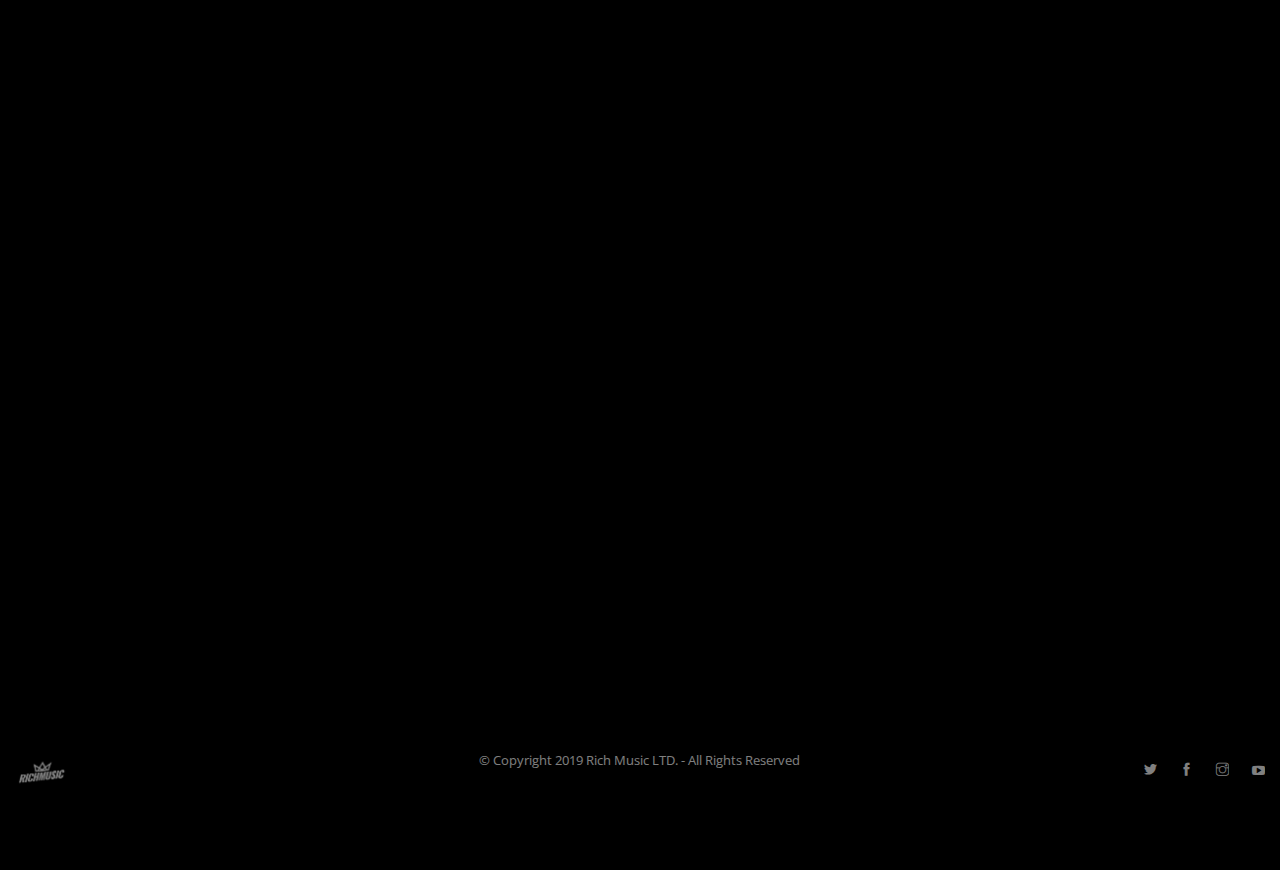
==== commit b866ba16: "remove poll form from bottom" ====
--- a/index.html
+++ b/index.html
@@ -172,18 +172,19 @@
                                             class="qp_btna"></a></div>
                                 </form>
                                 <div style="display:none">
-                                    <div id="qp_rp2534837"
-                                        style="font-size: 11px;width: 5ex;text-align: right;overflow: hidden;position: absolute;right: 5px;height: 1.5em;line-height: 1.5em">
+                                        <div id="qp_rp2534837"
+                                            style="font-size: 11px;width: 5ex;text-align: right;overflow: hidden;position: absolute;right: 5px;height: 1.5em;line-height: 1.5em">
+                                        </div>
+                                        <div id="qp_rv2534837"
+                                            style="font-size: 11px;width: 0%;line-height: 1.5em;text-align: right;color: rgb(255, 255, 255);box-sizing: border-box;padding-right: 3px">
+                                        </div>
+                                        <div id="qp_rb2534837" style="color: rgb(255, 255, 255);display: block;font-size: 12px"></div>
+                                        <div id="qp_rva2534837" style="background: rgb(0, 111, 185);border-color: rgb(0, 111, 185)"></div>
+                                        <div id="qp_rvb2534837" style="background: rgb(22, 52, 99);border-color: rgb(22, 52, 99)"></div>
+                                        <div id="qp_rvc2534837" style="background: rgb(91, 207, 252);border-color: rgb(20, 129, 171)"></div>
                                     </div>
-                                    <div id="qp_rv2534837"
-                                        style="font-size: 11px;width: 0%;line-height: 1.5em;text-align: right;color: rgb(255, 255, 255);box-sizing: border-box;padding-right: 3px">
-                                    </div>
-                                    <div id="qp_rb2534837" style="color: rgb(255, 255, 255);display: block;font-size: 12px"></div>
-                                    <div id="qp_rva2534837" style="background: rgb(0, 111, 185);border-color: rgb(0, 111, 185)"></div>
-                                    <div id="qp_rvb2534837" style="background: rgb(22, 52, 99);border-color: rgb(22, 52, 99)"></div>
-                                    <div id="qp_rvc2534837" style="background: rgb(91, 207, 252);border-color: rgb(20, 129, 171)"></div>
-                                </div>
                             </div>
+                            
                         </div>
                         <script src="//scripts.poll-maker.com/3012/scpolls.js" language="javascript"></script>
                     </div> 
@@ -294,87 +295,3 @@
         <script src="js/scripts.js"></script>
     </body>
 </html>
-				
-<div id="qp_all2534837" style="width:100%;max-width:600px;">
-    <STYLE>
-        #qp_main2534837 .qp_btna:hover input {
-            width: 80px !important
-        }
-    </STYLE>
-    <div id="qp_main2534837" fp='5bF24224-72' results=0 cmt=0
-        style="margin: 0px auto;padding: 0px;box-sizing: border-box;text-align: left;border-color: rgb(0, 0, 0);color: rgb(0, 0, 0);font-size: 1.13rem">
-        <div
-            style="border-radius: 6px;font-family: Arial;font-size: 1.56rem;font-weight: bold;color: rgb(255, 255, 255);margin-bottom: 10px;border-color: rgb(0, 0, 0)">
-            <div style="line-height: 30px;padding: 10px 15px">¿Cuál es tu canción favorita del álbum?</div>
-        </div>
-        <form id="qp_form2534837" action="//www.poll-maker.com/results2534837x5bF24224-72" method="post" target="_blank"
-            style="display: inline;margin: 0px;padding: 0px">
-            <div style="border-radius: 6px;color: rgb(0, 0, 0)"><input type=hidden name="qp_d2534837"
-                    value="43746.2758912043-43746.2758226302">
-                <div style="font-family: Arial;font-size: 16px;color: rgb(255, 255, 255);padding: 0.31rem 0rem;clear: both;line-height: 1.6em;border-color: rgb(0, 0, 0)"
-                    class="qp_a"
-                    onClick="var c=this.getElementsByTagName('INPUT')[0]; if((!event.target?event.srcElement:event.target).tagName!='INPUT'){c.checked=(c.type=='radio'?true:!c.checked)};var i=this.parentNode.parentNode.parentNode.getElementsByTagName('INPUT');for(var k=0;k!=i.length;k=k+1){i[k].parentNode.parentNode.setAttribute('sel',i[k].checked?1:0)}">
-                    <span style="display: block;padding-left: 30px;cursor: inherit"><input
-                            style="float: left;width: 20px;margin-left: -25px;margin-top: 2px;padding: 0px;height: 20px;-webkit-appearance:checkbox;"
-                            name="qp_v2534837" type="checkbox" value="1" />Quizas - [Artist Listing]</span></div>
-                <div style="font-family: Arial;font-size: 16px;color: rgb(255, 255, 255);padding: 0.31rem 0rem;clear: both;line-height: 1.6em;border-color: rgb(0, 0, 0)"
-                    class="qp_a"
-                    onClick="var c=this.getElementsByTagName('INPUT')[0]; if((!event.target?event.srcElement:event.target).tagName!='INPUT'){c.checked=(c.type=='radio'?true:!c.checked)};var i=this.parentNode.parentNode.parentNode.getElementsByTagName('INPUT');for(var k=0;k!=i.length;k=k+1){i[k].parentNode.parentNode.setAttribute('sel',i[k].checked?1:0)}">
-                    <span style="display: block;padding-left: 30px;cursor: inherit"><input
-                            style="float: left;width: 20px;margin-left: -25px;margin-top: 2px;padding: 0px;height: 20px;-webkit-appearance:checkbox;"
-                            name="qp_v2534837" type="checkbox" value="2" />Imaginate - [Artist Listing]</span></div>
-                <div style="font-family: Arial;font-size: 16px;color: rgb(255, 255, 255);padding: 0.31rem 0rem;clear: both;line-height: 1.6em;border-color: rgb(0, 0, 0)"
-                    class="qp_a"
-                    onClick="var c=this.getElementsByTagName('INPUT')[0]; if((!event.target?event.srcElement:event.target).tagName!='INPUT'){c.checked=(c.type=='radio'?true:!c.checked)};var i=this.parentNode.parentNode.parentNode.getElementsByTagName('INPUT');for(var k=0;k!=i.length;k=k+1){i[k].parentNode.parentNode.setAttribute('sel',i[k].checked?1:0)}">
-                    <span style="display: block;padding-left: 30px;cursor: inherit"><input
-                            style="float: left;width: 20px;margin-left: -25px;margin-top: 2px;padding: 0px;height: 20px;-webkit-appearance:checkbox;"
-                            name="qp_v2534837" type="checkbox" value="3" />Perreo en la Luna - [Artist Listing]</span>
-                </div>
-                <div style="font-family: Arial;font-size: 16px;color: rgb(255, 255, 255);padding: 0.31rem 0rem;clear: both;line-height: 1.6em;border-color: rgb(0, 0, 0)"
-                    class="qp_a"
-                    onClick="var c=this.getElementsByTagName('INPUT')[0]; if((!event.target?event.srcElement:event.target).tagName!='INPUT'){c.checked=(c.type=='radio'?true:!c.checked)};var i=this.parentNode.parentNode.parentNode.getElementsByTagName('INPUT');for(var k=0;k!=i.length;k=k+1){i[k].parentNode.parentNode.setAttribute('sel',i[k].checked?1:0)}">
-                    <span style="display: block;padding-left: 30px;cursor: inherit"><input
-                            style="float: left;width: 20px;margin-left: -25px;margin-top: 2px;padding: 0px;height: 20px;-webkit-appearance:checkbox;"
-                            name="qp_v2534837" type="checkbox" value="7" />Porno</span></div>
-                <div style="font-family: Arial;font-size: 16px;color: rgb(255, 255, 255);padding: 0.31rem 0rem;clear: both;line-height: 1.6em;border-color: rgb(0, 0, 0)"
-                    class="qp_a"
-                    onClick="var c=this.getElementsByTagName('INPUT')[0]; if((!event.target?event.srcElement:event.target).tagName!='INPUT'){c.checked=(c.type=='radio'?true:!c.checked)};var i=this.parentNode.parentNode.parentNode.getElementsByTagName('INPUT');for(var k=0;k!=i.length;k=k+1){i[k].parentNode.parentNode.setAttribute('sel',i[k].checked?1:0)}">
-                    <span style="display: block;padding-left: 30px;cursor: inherit"><input
-                            style="float: left;width: 20px;margin-left: -25px;margin-top: 2px;padding: 0px;height: 20px;-webkit-appearance:checkbox;"
-                            name="qp_v2534837" type="checkbox" value="4" />Uniforme - [Artist Listing]</span></div>
-                <div style="font-family: Arial;font-size: 16px;color: rgb(255, 255, 255);padding: 0.31rem 0rem;clear: both;line-height: 1.6em;border-color: rgb(0, 0, 0)"
-                    class="qp_a"
-                    onClick="var c=this.getElementsByTagName('INPUT')[0]; if((!event.target?event.srcElement:event.target).tagName!='INPUT'){c.checked=(c.type=='radio'?true:!c.checked)};var i=this.parentNode.parentNode.parentNode.getElementsByTagName('INPUT');for(var k=0;k!=i.length;k=k+1){i[k].parentNode.parentNode.setAttribute('sel',i[k].checked?1:0)}">
-                    <span style="display: block;padding-left: 30px;cursor: inherit"><input
-                            style="float: left;width: 20px;margin-left: -25px;margin-top: 2px;padding: 0px;height: 20px;-webkit-appearance:checkbox;"
-                            name="qp_v2534837" type="checkbox" value="5" />Me Pregunta - [Artist Listing]</span></div>
-                <div style="font-family: Arial;font-size: 16px;color: rgb(255, 255, 255);padding: 0.31rem 0rem;clear: both;line-height: 1.6em;border-color: rgb(0, 0, 0)"
-                    class="qp_a"
-                    onClick="var c=this.getElementsByTagName('INPUT')[0]; if((!event.target?event.srcElement:event.target).tagName!='INPUT'){c.checked=(c.type=='radio'?true:!c.checked)};var i=this.parentNode.parentNode.parentNode.getElementsByTagName('INPUT');for(var k=0;k!=i.length;k=k+1){i[k].parentNode.parentNode.setAttribute('sel',i[k].checked?1:0)}">
-                    <span style="display: block;padding-left: 30px;cursor: inherit"><input
-                            style="float: left;width: 20px;margin-left: -25px;margin-top: 2px;padding: 0px;height: 20px;-webkit-appearance:checkbox;"
-                            name="qp_v2534837" type="checkbox" value="6" />Feel Me - [Artist Listing]</span></div>
-            </div>
-            <div style="clear: both;margin: 1em auto"><a style="text-decoration: none" class="qp_btna" href="#"><input
-                        name="qp_b2534837"
-                        style="min-width: 7em;padding: 0.5em;margin-right: 5px;cursor: pointer;background: rgb(221, 221, 221);border-color: rgb(221, 221, 221);color: rgb(0, 0, 0)"
-                        type="submit" btype="v" value="Vote" /></a><a style="text-decoration: none" class="qp_btna"
-                    href="#"></a></div>
-        </form>
-        <div style="display:none">
-            <div id="qp_rp2534837"
-                style="font-size: 11px;width: 5ex;text-align: right;overflow: hidden;position: absolute;right: 5px;height: 1.5em;line-height: 1.5em">
-            </div>
-            <div id="qp_rv2534837"
-                style="font-size: 11px;width: 0%;line-height: 1.5em;text-align: right;color: rgb(255, 255, 255);box-sizing: border-box;padding-right: 3px">
-            </div>
-            <div id="qp_rb2534837" style="color: rgb(255, 255, 255);display: block;font-size: 12px"></div>
-            <div id="qp_rva2534837" style="background: rgb(0, 111, 185);border-color: rgb(0, 111, 185)"></div>
-            <div id="qp_rvb2534837" style="background: rgb(22, 52, 99);border-color: rgb(22, 52, 99)"></div>
-            <div id="qp_rvc2534837" style="background: rgb(91, 207, 252);border-color: rgb(20, 129, 171)"></div>
-        </div>
-    </div>
-    <div style='text-align:center; margin:5px;'><a id="qp_foot2534837" href="https://linkto.run/e/C51HSXKQ">Make
-            Quizzes</a></div>
-</div>
-<script src="//scripts.poll-maker.com/3012/scpolls.js" language="javascript"></script>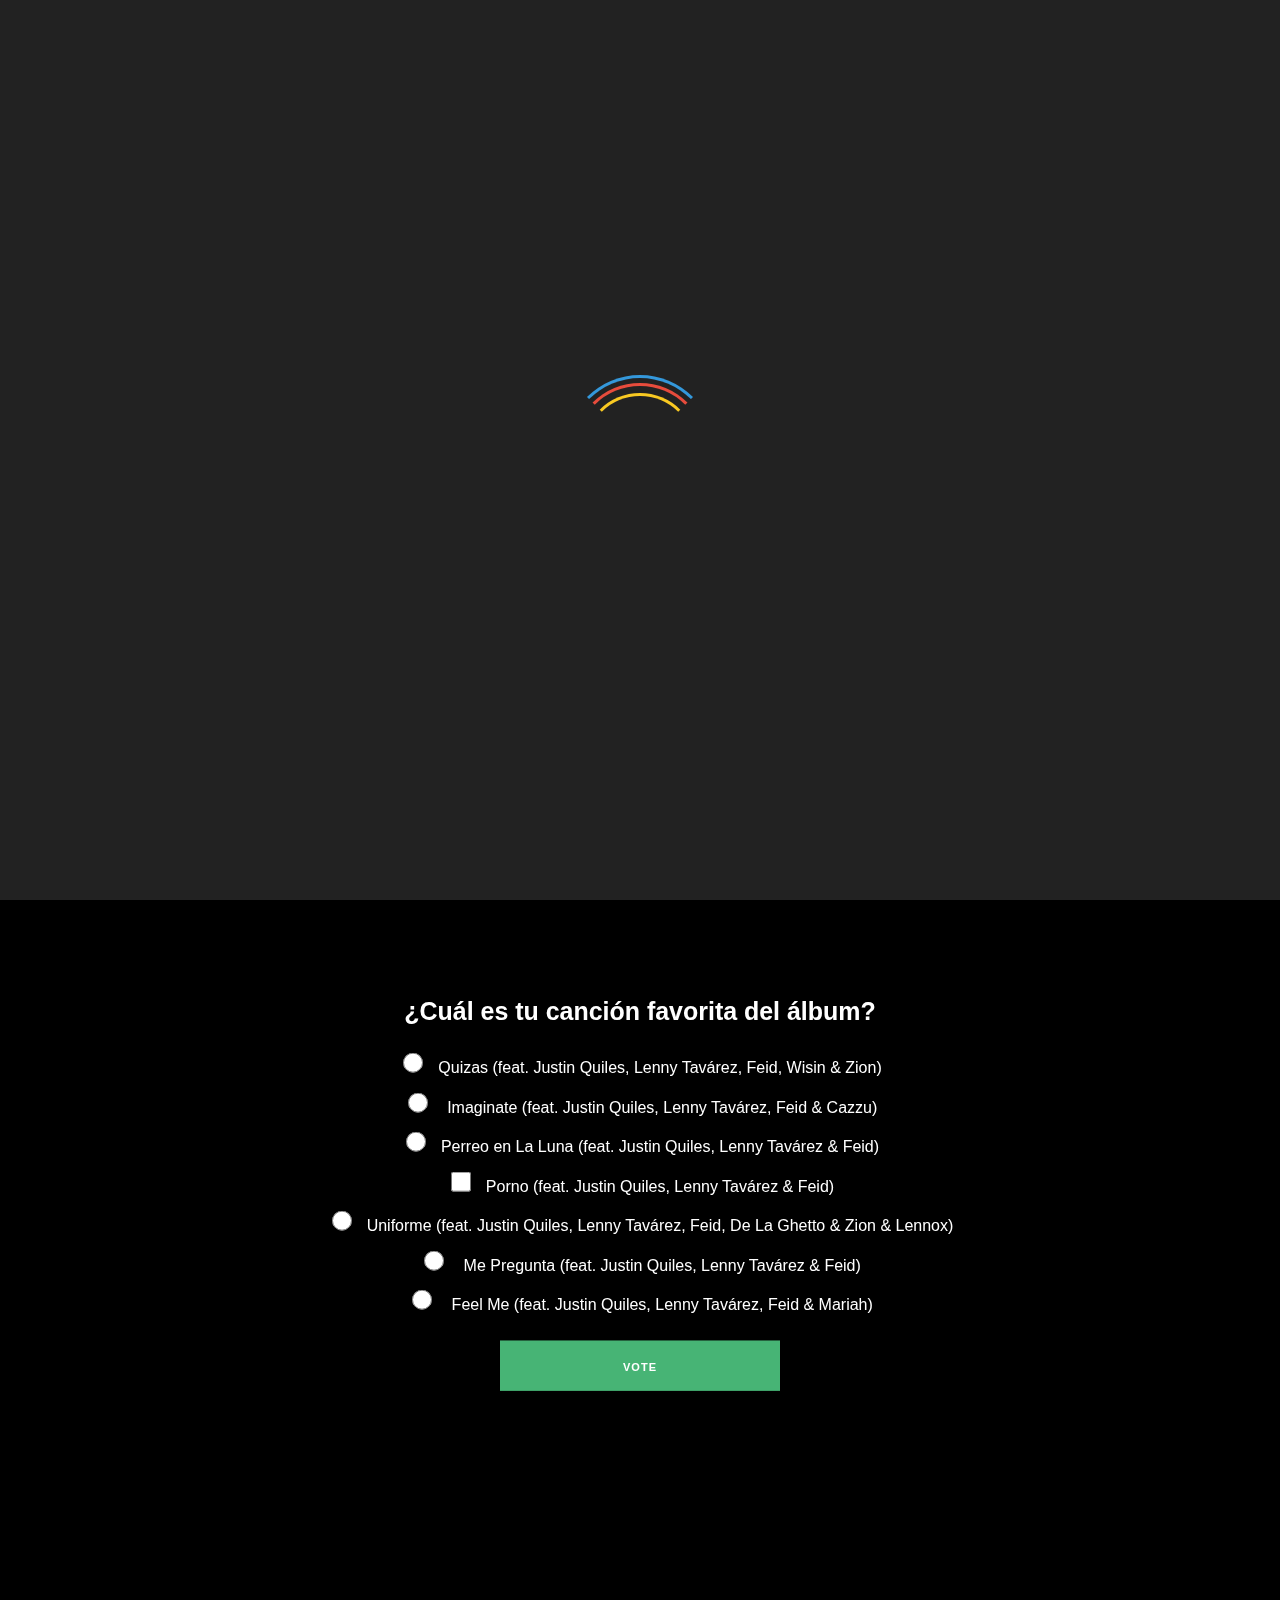
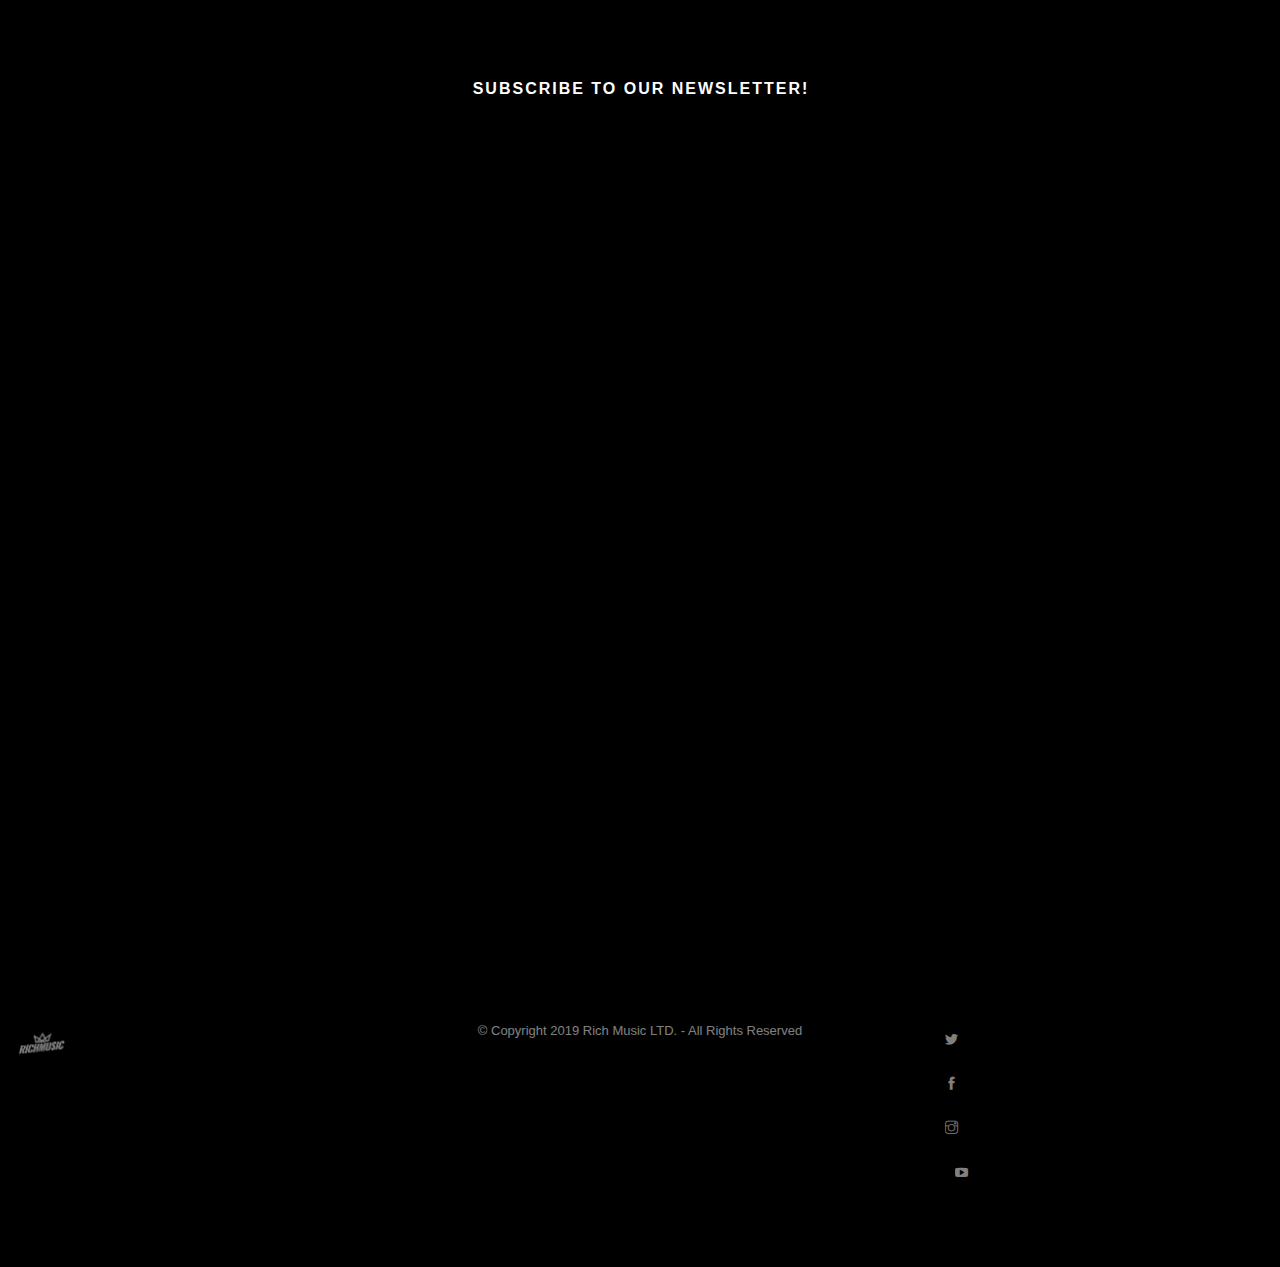
==== commit 9ec79a03: "update to improve Lighthouse report" ====
--- a/index.html
+++ b/index.html
@@ -5,13 +5,14 @@
         <meta charset="utf-8">
         <title>The Academy - Rich Music, Sech, Dalex feat. Justin Quiles, Lenny Tavárez, Feid</title>
         <meta name="viewport" content="width=device-width, initial-scale=1.0">
+        <meta name="description" content="Haz Clic a tu servicio de musica preferido y Reserva The Academy - Rich Music, Sech, Dalex feat. Justin Quiles, Lenny Tavárez, Feid.">
         <link href="css/font-awesome.min.css" rel="stylesheet" type="text/css" media="all">
         <link href="css/themify-icons.css" rel="stylesheet" type="text/css" media="all" />
-        <link href="css/bootstrap.css" rel="stylesheet" type="text/css" media="all" />
+        <link rel="stylesheet" href="https://stackpath.bootstrapcdn.com/bootstrap/4.3.1/css/bootstrap.min.css" integrity="sha384-ggOyR0iXCbMQv3Xipma34MD+dH/1fQ784/j6cY/iJTQUOhcWr7x9JvoRxT2MZw1T" crossorigin="anonymous">
         <link href="css/flexslider.css" rel="stylesheet" type="text/css" media="all" />
         <link href="css/theme.css" rel="stylesheet" type="text/css" media="all" />
         <link href="css/custom.css" rel="stylesheet" type="text/css" media="all" />
-        <link href='https://fonts.googleapis.com/css?family=Lato:300,400%7CRaleway:100,400,300,500,600,700%7COpen+Sans:400,500,600' rel='stylesheet' type='text/css'>
+        <link href='https://fonts.googleapis.com/css?family=Lato:300,400%7CRaleway:100,400,300,500,600,700%7COpen+Sans:400,500,600' rel="preconnect" as="font" crossorigin="crossorigin" type='text/css'>
         <link rel="apple-touch-icon" sizes="57x57" href="img/apple-icon-57x57.png">
         <link rel="apple-touch-icon" sizes="60x60" href="img/apple-icon-60x60.png">
         <link rel="apple-touch-icon" sizes="72x72" href="img/apple-icon-72x72.png">
@@ -25,7 +26,7 @@
         <link rel="icon" type="image/png" sizes="32x32" href="img/favicon-32x32.png">
         <link rel="icon" type="image/png" sizes="96x96" href="img/favicon-96x96.png">
         <link rel="icon" type="image/png" sizes="16x16" href="img/favicon-16x16.png">
-        <link rel="manifest" href="img/manifest.json">
+        <link rel="manifest" href="img/manifest.json" crossOrigin="user-credentials">
         <meta name="msapplication-TileColor" content="#ffffff">
         <meta name="msapplication-TileImage" content="img/ms-icon-144x144.png">
         <meta name="theme-color" content="#ffffff">
@@ -34,7 +35,7 @@
             <div class="nav-container navigator">
 					<nav class="absolute transparent">
 						<div class="nav-bar text-center">
-							<div class="col-md-2 col-md-push-5 col-sm-12 text-center"  id="navContainer">
+							<div class="col-md-2 col-md-push-5 col-sm-12 text-center mw-unset"  id="navContainer">
 									<a href="#home">
 										<img alt="logo" id="richmusic" class="image-65" src="img/THE ACADEMY FINAL FULL WITH NO SHADOW.png">
 									</a>
@@ -44,7 +45,7 @@
                         
 					</nav>
             </div>
-            <img class="moon z1" id="moon" src="https://connorlaw.co.uk/codepen-images/moon.png">
+            <img class="moon z1" alt="MoonImage" id="moon" src="https://connorlaw.co.uk/codepen-images/moon.png">
     <div id="loader-wrapper">
         <div id="loader"></div>
         <div class="loader-section section-left"></div>
@@ -61,8 +62,8 @@
                 <div class="row">
                     <div class="col-sm-12 text-center">
                             <div class="fader">
-                                    <img class="bottom" src="img/topsecret.png" onclick="openNav()">
-                                    <img class="cover-art top" src="img/The Academy Cover.jpg" onclick="openNav()">
+                                    <img class="bottom" alt="TopSecretImage" src="img/topsecret.png" onclick="openNav()">
+                                    <img class="cover-art top" alt="TheAcademy_CoverArt" src="img/The Academy Cover.jpg" onclick="openNav()">
                                 </div>
                     </div>
 
@@ -77,28 +78,25 @@
                     <div class="col-sm-12">
                             <h5 class="text-center mt30 bold uppercase ftwhite">Haz Clic a tu servicio de musica  preferido y Reserva The Academy ya! </h5>
                             <ul class="list-inline text-center">
-                                    <li><a href="https://api.ffm.to/sl/e/ps/theacademy?cd=[base64]/[base64]" class="inner-link" target="_blank">  <img style="max-height: 32px;" src="img\music-service_spotify.png" height="32px">
-                                    </a></li>
-                                    <li><a href="https://api.ffm.to/sl/e/ps/theacademy?cd=[base64]/[base64]" class="inner-link" target="_blank"> <img style="max-height: 32px;" src="img\applemusic_blackbackground.png">
-                                    </a></li>
-                                    <!-- <li><a href="" class="inner-link" target="_blank"><img style="max-height: 32px;" src="img\deezer_white.png">
-                                    </a></li>
-                                    <li><a href="" ><img style="max-height: 32px;" src="img\tidal-white.png">
-                                    </a></li>
-                                    <li><a href="">  <img style="max-height: 32px;" src="img\music-service_googleplay.png">
-                                    </a></li> -->
-                                    <li><a href="https://api.ffm.to/sl/e/ps/theacademy?cd=[base64]"><img style="max-height: 32px;" src="img\itunes_blackbackground_presave.png">
-                                    </a></li>
-                                    <!-- <li><a href=""><img style="max-height: 32px;" src="img\music-service_amazon.png">
-                                    </a></li> -->
+                                    <li><a href="https://api.ffm.to/sl/e/ps/theacademy?cd=[base64]/[base64]" class="inner-link" target="_blank" rel="noopener">  <img style="max-height: 29.5px;" src="img\music-service_spotify.png" alt="Spotify Logo" height="32px">
+                                    </a></li>
+                                    <li><a href="https://api.ffm.to/sl/e/ps/theacademy?cd=[base64]/[base64]" class="inner-link" target="_blank" rel="noopener"> <img style="max-height: 32px;" src="img\applemusic_blackbackground.png" alt="Apple Music Logo">
+                                    </a></li>
+                                    <li><a href="" class="inner-link" target="_blank" rel="noopener"><img style="max-height: 32px;" src="img\deezer_white.png" alt="Deezer Logo">
+                                    </a></li>
+                                    <li><a href="" target="_blank" rel="noopener" ><img style="max-height: 32px;" src="img\tidal-white.png" alt="Tidal Logo">
+                                    </a></li>
+                                    <li><a href="https://play.google.com/store/music/album/Rich_Music_LTD_The_Academy?id=Berpq4vupvaa33csxbxqyuanphy" target="_blank" rel="noopener">  <img style="max-height: 32px;" src="img\music-service_googleplay.png" alt="Google Play Logo">
+                                    </a></li>
+                                    <li><a href="https://music.apple.com/us/album/the-academy-feat-justin-quiles-lenny-tav%C3%A1rez-feid/1482212594?app=itunes" target="_blank" rel="noopener"><img style="max-height: 32px;" src="img\itunes_blackbackground_presave.png" alt="iTunes Logo">
+                                    </a></li>
+                                    <li><a href="" target="_blank" rel="noopener"><img style="max-height: 32px;" src="img\music-service_amazon.png" alt="Amazon Logo">
+                                    </a></li>
                                 </ul>
                     </div>
                 </div>
             </div>
         </section>
-
-        <a name="giveaway"></a>
-      
         <section class="cover fullscreen image-bg parallax">
                 <div class="stars"></div>
                 <div class="twinkling"></div>
@@ -116,59 +114,59 @@
                                         ¿Cuál es tu canción favorita del álbum?</div>
                                 </div>
                                 <form id="qp_form2534837" action="https://www.poll-maker.com/results2534837x5bF24224-72" method="post" target="_blank"
-                                    style="display: inline;margin: 0px;padding: 0px">
+                                    style="display: inline;margin: 0px;padding: 0px" rel="noopener">
                                     <div style="border-radius: 6px;color: rgb(0, 0, 0)"><input type=hidden name="qp_d2534837"
                                             value="43746.1259259234-43746.1259233493">
                                         <div style="font-family: Arial;font-size: 16px;color: rgb(255, 255, 255);padding: 0.31rem 0rem;clear: both;line-height: 1.6em;border-color: rgb(0, 0, 0)"
                                             class="qp_a"
                                             onClick="var c=this.getElementsByTagName('INPUT')[0]; if((!event.target?event.srcElement:event.target).tagName!='INPUT'){c.checked=(c.type=='radio'?true:!c.checked)};var i=this.parentNode.parentNode.parentNode.getElementsByTagName('INPUT');for(var k=0;k!=i.length;k=k+1){i[k].parentNode.parentNode.setAttribute('sel',i[k].checked?1:0)}">
-                                            <span style="display: block;padding-left: 30px;cursor: inherit"><input
-                                                    style="float: none; margin-right: 15px;width: 20px;margin-left: -25px;margin-top: 2px;padding: 0px;height: 20px;-webkit-appearance:radio;"
-                                                    name="qp_v2534837" type="radio" value="1" />Quizas (feat. Justin Quiles, Lenny Tavárez, Feid, Wisin & Zion)</span></div>
-                                        <div style="font-family: Arial;font-size: 16px;color: rgb(255, 255, 255);padding: 0.31rem 0rem;clear: both;line-height: 1.6em;border-color: rgb(0, 0, 0)"
-                                            class="qp_a"
-                                            onClick="var c=this.getElementsByTagName('INPUT')[0]; if((!event.target?event.srcElement:event.target).tagName!='INPUT'){c.checked=(c.type=='radio'?true:!c.checked)};var i=this.parentNode.parentNode.parentNode.getElementsByTagName('INPUT');for(var k=0;k!=i.length;k=k+1){i[k].parentNode.parentNode.setAttribute('sel',i[k].checked?1:0)}">
-                                            <span style="display: block;padding-left: 30px;cursor: inherit"><input
-                                                    style="float: none; margin-right: 15px;width: 20px;margin-left: -25px;margin-top: 2px;padding: 0px;height: 20px;-webkit-appearance:radio;"
-                                                    name="qp_v2534837" type="radio" value="2" />	
+                                            <span style="display: block;padding-left: 30px;cursor: inherit"><label for="quizas" style="display: none;">Quizas</label><input
+                                                    style="float: none; margin-right: 15px;width: 20px;margin-left: -25px;margin-top: 2px;padding: 0px;height: 20px;-webkit-appearance:radio;"
+                                                    name="qp_v2534837" type="radio" value="1" id="quizas" />Quizas (feat. Justin Quiles, Lenny Tavárez, Feid, Wisin & Zion)</span></div>
+                                        <div style="font-family: Arial;font-size: 16px;color: rgb(255, 255, 255);padding: 0.31rem 0rem;clear: both;line-height: 1.6em;border-color: rgb(0, 0, 0)"
+                                            class="qp_a"
+                                            onClick="var c=this.getElementsByTagName('INPUT')[0]; if((!event.target?event.srcElement:event.target).tagName!='INPUT'){c.checked=(c.type=='radio'?true:!c.checked)};var i=this.parentNode.parentNode.parentNode.getElementsByTagName('INPUT');for(var k=0;k!=i.length;k=k+1){i[k].parentNode.parentNode.setAttribute('sel',i[k].checked?1:0)}">
+                                            <span style="display: block;padding-left: 30px;cursor: inherit"><label for="imaginate" style="display: none;">Imaginate</label><input
+                                                    style="float: none; margin-right: 15px;width: 20px;margin-left: -25px;margin-top: 2px;padding: 0px;height: 20px;-webkit-appearance:radio;"
+                                                    name="qp_v2534837" type="radio" value="2" id="imaginate" />	
                                                     Imaginate (feat. Justin Quiles, Lenny Tavárez, Feid & Cazzu)</span></div>
                                         <div style="font-family: Arial;font-size: 16px;color: rgb(255, 255, 255);padding: 0.31rem 0rem;clear: both;line-height: 1.6em;border-color: rgb(0, 0, 0)"
                                             class="qp_a"
                                             onClick="var c=this.getElementsByTagName('INPUT')[0]; if((!event.target?event.srcElement:event.target).tagName!='INPUT'){c.checked=(c.type=='radio'?true:!c.checked)};var i=this.parentNode.parentNode.parentNode.getElementsByTagName('INPUT');for(var k=0;k!=i.length;k=k+1){i[k].parentNode.parentNode.setAttribute('sel',i[k].checked?1:0)}">
-                                            <span style="display: block;padding-left: 30px;cursor: inherit"><input
-                                                    style="float: none; margin-right: 15px;width: 20px;margin-left: -25px;margin-top: 2px;padding: 0px;height: 20px;-webkit-appearance:radio;"
-                                                    name="qp_v2534837" type="radio" value="3" />Perreo en La Luna (feat. Justin Quiles, Lenny Tavárez & Feid)</span>
+                                            <span style="display: block;padding-left: 30px;cursor: inherit"><label for="perreo" style="display: none;">Perreo en La Luna</label><input
+                                                    style="float: none; margin-right: 15px;width: 20px;margin-left: -25px;margin-top: 2px;padding: 0px;height: 20px;-webkit-appearance:radio;"
+                                                    name="qp_v2534837" type="radio" value="3" id="perreo"/>Perreo en La Luna (feat. Justin Quiles, Lenny Tavárez & Feid)</span>
                                         </div>
                                         <div style="font-family: Arial;font-size: 16px;color: rgb(255, 255, 255);padding: 0.31rem 0rem;clear: both;line-height: 1.6em;border-color: rgb(0, 0, 0)"
                                         class="qp_a"
                                         onClick="var c=this.getElementsByTagName('INPUT')[0]; if((!event.target?event.srcElement:event.target).tagName!='INPUT'){c.checked=(c.type=='radio'?true:!c.checked)};var i=this.parentNode.parentNode.parentNode.getElementsByTagName('INPUT');for(var k=0;k!=i.length;k=k+1){i[k].parentNode.parentNode.setAttribute('sel',i[k].checked?1:0)}">
-                                        <span style="display: block;padding-left: 30px;cursor: inherit"><input
+                                        <span style="display: block;padding-left: 30px;cursor: inherit"><label for="porno" style="display: none;">Porno</label><input
                                                 style="float: none; margin-right: 15px;width: 20px;margin-left: -25px;margin-top: 2px;padding: 0px;height: 20px;-webkit-appearance:radio;"
-                                                name="qp_v2534837" type="checkbox" value="7" />Porno (feat. Justin Quiles, Lenny Tavárez & Feid)</span></div>
-                                        <div style="font-family: Arial;font-size: 16px;color: rgb(255, 255, 255);padding: 0.31rem 0rem;clear: both;line-height: 1.6em;border-color: rgb(0, 0, 0)"
-                                            class="qp_a"
-                                            onClick="var c=this.getElementsByTagName('INPUT')[0]; if((!event.target?event.srcElement:event.target).tagName!='INPUT'){c.checked=(c.type=='radio'?true:!c.checked)};var i=this.parentNode.parentNode.parentNode.getElementsByTagName('INPUT');for(var k=0;k!=i.length;k=k+1){i[k].parentNode.parentNode.setAttribute('sel',i[k].checked?1:0)}">
-                                            <span style="display: block;padding-left: 30px;cursor: inherit"><input
-                                                    style="float: none; margin-right: 15px;width: 20px;margin-left: -25px;margin-top: 2px;padding: 0px;height: 20px;-webkit-appearance:radio;"
-                                                    name="qp_v2534837" type="radio" value="4" />Uniforme (feat. Justin Quiles, Lenny Tavárez, Feid, De La Ghetto & Zion & Lennox)
+                                                name="qp_v2534837" type="checkbox" value="7" id="porno" />Porno (feat. Justin Quiles, Lenny Tavárez & Feid)</span></div>
+                                        <div style="font-family: Arial;font-size: 16px;color: rgb(255, 255, 255);padding: 0.31rem 0rem;clear: both;line-height: 1.6em;border-color: rgb(0, 0, 0)"
+                                            class="qp_a"
+                                            onClick="var c=this.getElementsByTagName('INPUT')[0]; if((!event.target?event.srcElement:event.target).tagName!='INPUT'){c.checked=(c.type=='radio'?true:!c.checked)};var i=this.parentNode.parentNode.parentNode.getElementsByTagName('INPUT');for(var k=0;k!=i.length;k=k+1){i[k].parentNode.parentNode.setAttribute('sel',i[k].checked?1:0)}">
+                                            <span style="display: block;padding-left: 30px;cursor: inherit"><label for="uniforme" style="display: none;">Uniforme</label><input
+                                                    style="float: none; margin-right: 15px;width: 20px;margin-left: -25px;margin-top: 2px;padding: 0px;height: 20px;-webkit-appearance:radio;"
+                                                    name="qp_v2534837" type="radio" value="4" id="uniforme"/>Uniforme (feat. Justin Quiles, Lenny Tavárez, Feid, De La Ghetto & Zion & Lennox)
                                                 </span></div>
                                         <div style="font-family: Arial;font-size: 16px;color: rgb(255, 255, 255);padding: 0.31rem 0rem;clear: both;line-height: 1.6em;border-color: rgb(0, 0, 0)"
                                             class="qp_a"
                                             onClick="var c=this.getElementsByTagName('INPUT')[0]; if((!event.target?event.srcElement:event.target).tagName!='INPUT'){c.checked=(c.type=='radio'?true:!c.checked)};var i=this.parentNode.parentNode.parentNode.getElementsByTagName('INPUT');for(var k=0;k!=i.length;k=k+1){i[k].parentNode.parentNode.setAttribute('sel',i[k].checked?1:0)}">
-                                            <span style="display: block;padding-left: 30px;cursor: inherit"><input
-                                                    style="float: none; margin-right: 15px;width: 20px;margin-left: -25px;margin-top: 2px;padding: 0px;height: 20px;-webkit-appearance:radio;"
-                                                    name="qp_v2534837" type="radio" value="5" />	
+                                            <span style="display: block;padding-left: 30px;cursor: inherit"><label for="me-pregunta" style="display: none;">Me Pregunta</label><input
+                                                    style="float: none; margin-right: 15px;width: 20px;margin-left: -25px;margin-top: 2px;padding: 0px;height: 20px;-webkit-appearance:radio;"
+                                                    name="qp_v2534837" type="radio" value="5" id="me-pregunta"/>	
                                                     Me Pregunta (feat. Justin Quiles, Lenny Tavárez & Feid)</span></div>
                                         <div style="font-family: Arial;font-size: 16px;color: rgb(255, 255, 255);padding: 0.31rem 0rem;clear: both;line-height: 1.6em;border-color: rgb(0, 0, 0)"
                                             class="qp_a"
                                             onClick="var c=this.getElementsByTagName('INPUT')[0]; if((!event.target?event.srcElement:event.target).tagName!='INPUT'){c.checked=(c.type=='radio'?true:!c.checked)};var i=this.parentNode.parentNode.parentNode.getElementsByTagName('INPUT');for(var k=0;k!=i.length;k=k+1){i[k].parentNode.parentNode.setAttribute('sel',i[k].checked?1:0)}">
-                                            <span style="display: block;padding-left: 30px;cursor: inherit"><input
-                                                    style="float: none; margin-right: 15px;width: 20px;margin-left: -25px;margin-top: 2px;padding: 0px;height: 20px;-webkit-appearance:radio;"
-                                                    name="qp_v2534837" type="radio" value="6" />	
+                                            <span style="display: block;padding-left: 30px;cursor: inherit"><label for="feel-me" style="display: none;">Feel Me</label><input
+                                                    style="float: none; margin-right: 15px;width: 20px;margin-left: -25px;margin-top: 2px;padding: 0px;height: 20px;-webkit-appearance:radio;"
+                                                    name="qp_v2534837" type="radio" value="6" id="feel-me"/>	
                                                     Feel Me (feat. Justin Quiles, Lenny Tavárez, Feid & Mariah)</span></div>
                                     </div>
-                                    <div style="clear: both;margin: 1em auto"><a style="text-decoration: none" class="qp_btna" href="#"><input
-                                                name="qp_b2534837" type="submit" btype="v" value="Vote"/></a><a style="text-decoration: none"
+                                    <div style="clear: both;margin: 1em auto"><a style="text-decoration: none" alt="Vote Button" class="qp_btna" href="#"><label for="hidden" style="display: none;">Vote Button</label><input
+                                                name="qp_b2534837" type="submit" btype="v" value="Vote" id="hidden"/></a><a style="text-decoration: none"
                                             class="qp_btna"></a></div>
                                 </form>
                                 <div style="display:none">
@@ -212,7 +210,7 @@
                             <div class="col-sm-4 text-center nopd z1">
                                     <h5 class="text-center mt30 bold uppercase ftwhite">Subscribe to our newsletter!</h5>
                             
-                                    <iframe class="mj-w-res-iframe" frameborder="0" scrolling="no" marginheight="0" marginwidth="0" src="https://app.mailjet.com/widget/iframe/4f3x/jcl" width="100%"></iframe>
+                                    <iframe class="mj-w-res-iframe" frameborder="0" scrolling="no" marginheight="0" marginwidth="0" src="https://app.mailjet.com/widget/iframe/4f3x/jcl" width="100%" title="Subscription-Form"></iframe>
 
                                     <script type="text/javascript" src="https://app.mailjet.com/statics/js/iframeResizer.min.js"></script>
                                 <!-- <img class="abs grow" id="windows" src="img/windows.png" onclick="openNav()">
@@ -265,7 +263,7 @@
                 <div class="container-fluid">
                     <div class="row">
                         <div class="col-sm-4 z1">
-                            <a href="https://richmusicltd.com" class="inner-link" target="_self"><img class="image-xs fade-half" alt="RichMusic_Logo" src="img/RichMusic_Nav1.png"></a>
+                            <a href="https://richmusicltd.com" alt="Rich Music Site" class="inner-link" target="_self"><img class="image-xs fade-half" alt="RichMusic_Logo" src="img/RichMusic_Nav1.png"></a>
                         </div>
                     
                         <div class="col-sm-4 text-center z1">
@@ -276,10 +274,10 @@
                     
                         <div class="col-sm-4 text-right text-center-xs z1">
                             <ul class="list-inline social-list">
-                                <li><a href="https://twitter.com/richmusicltd" class="inner-link" target="_blank"><i class="ti-twitter-alt"></i></a></li>
-                                <li><a href="https://www.facebook.com/RichMusicLtd/" class="inner-link" target="_blank"><i class="ti-facebook"></i></a></li>
-                                <li><a href="https://www.instagram.com/richmusicltd/" class="inner-link" target="_blank"><i class="ti ti-instagram"></i></a></li>
-                                <li><a href="https://www.youtube.com/channel/UC0gcYNIz-mW1Mf2zlZWRRdQ" class="inner-link" target="_blank"><i class="fa fa-youtube-play"></i></a></li>
+                                <li><a href="https://twitter.com/richmusicltd" alt="Rich Music Twitter" class="inner-link" target="_blank" rel="noopener"><i class="ti-twitter-alt"></i></a></li>
+                                <li><a href="https://www.facebook.com/RichMusicLtd/" alt="Rich Music Facebook" class="inner-link" target="_blank" rel="noopener"><i class="ti-facebook"></i></a></li>
+                                <li><a href="https://www.instagram.com/richmusicltd/" alt="Rich Music Instagram" class="inner-link" target="_blank" rel="noopener"><i class="ti ti-instagram"></i></a></li>
+                                <li><a href="https://www.youtube.com/channel/UC0gcYNIz-mW1Mf2zlZWRRdQ" alt="Rich Music Youtube" class="inner-link" target="_blank" rel="noopener"><i class="fa fa-youtube-play"></i></a></li>
                             </ul>
                         </div>
                     </div>
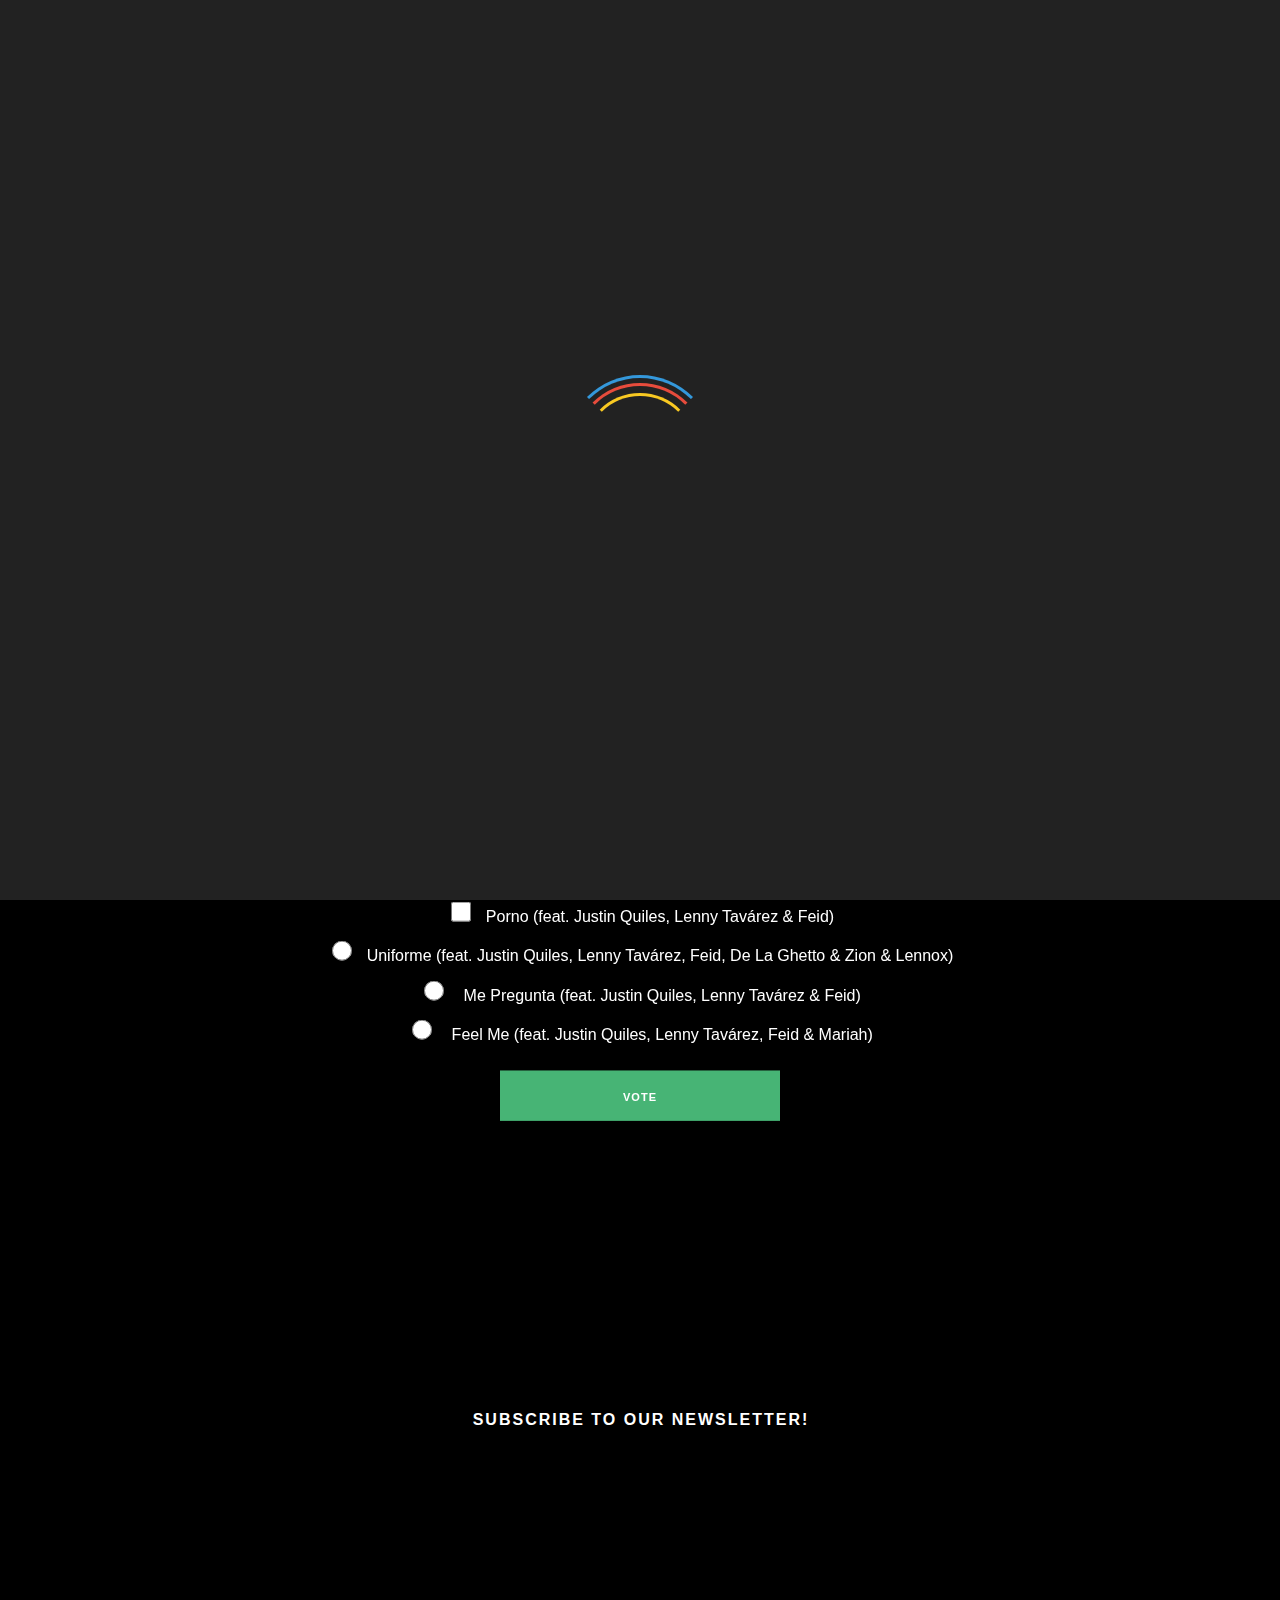
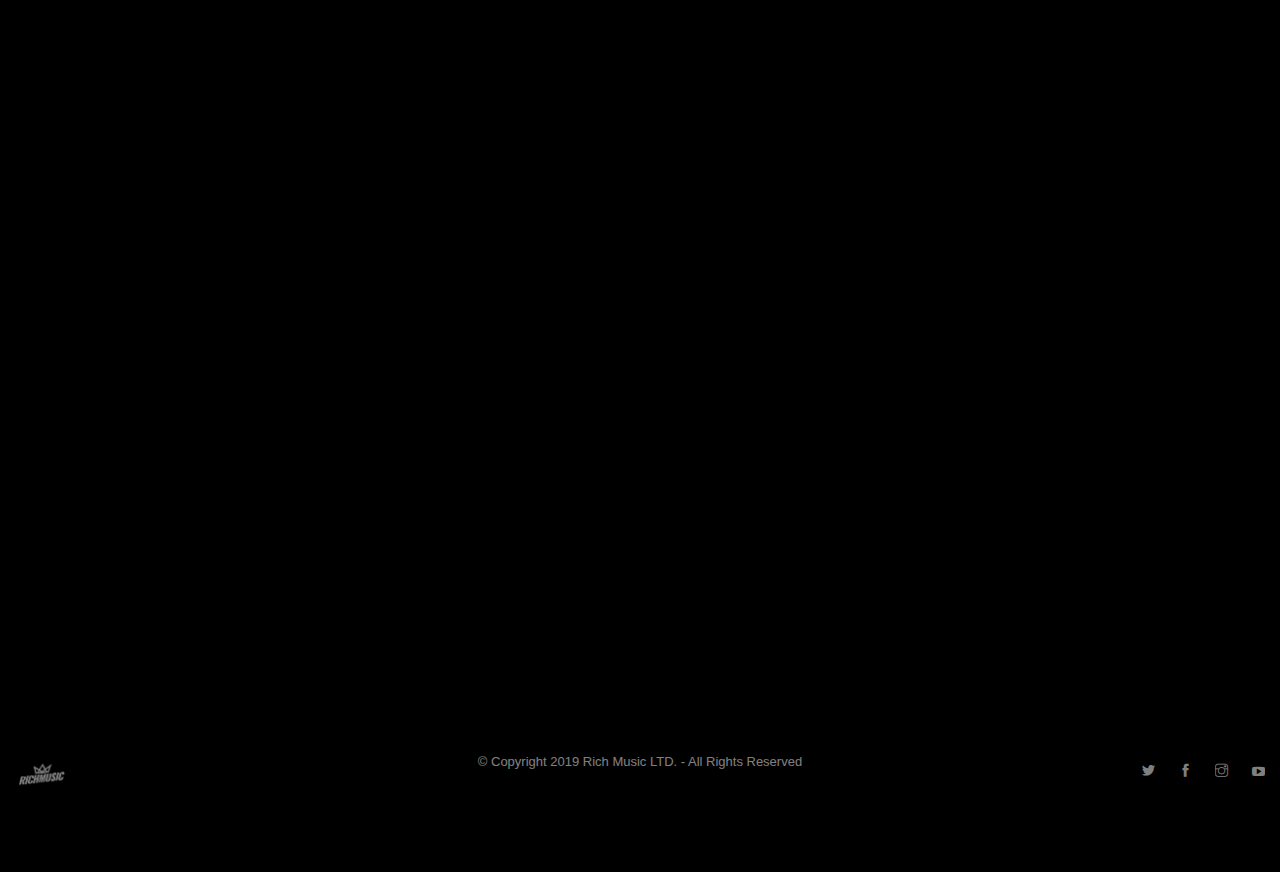
==== commit 6edbf973: "update android icon reference" ====
--- a/index.html
+++ b/index.html
@@ -23,6 +23,7 @@
         <link rel="apple-touch-icon" sizes="152x152" href="img/apple-icon-152x152.png">
         <link rel="apple-touch-icon" sizes="180x180" href="img/apple-icon-180x180.png">
         <link rel="icon" type="image/png" sizes="192x192"  href="img/android-icon-192x192.png">
+        <link rel="icon" type="image/png" sizes="144x144" href="img/android-icon-144x144.png">
         <link rel="icon" type="image/png" sizes="32x32" href="img/favicon-32x32.png">
         <link rel="icon" type="image/png" sizes="96x96" href="img/favicon-96x96.png">
         <link rel="icon" type="image/png" sizes="16x16" href="img/favicon-16x16.png">
--- a/css/custom.css
+++ b/css/custom.css
@@ -277,6 +277,9 @@
     -o-transition: opacity .5s ease-out;
     background-color: #008CBA;
 }
+.relative{
+    position: relative;
+}
 .fader{
     position:relative;
     height:250px;
@@ -294,7 +297,9 @@
 .fader img.top:hover {
     opacity:0;
   }
-
+.mw-unset {
+    max-width: unset;
+}
 @keyframes floatingButton {
     from { transform: translate(0,  0px); }
     65%  { transform: translate(0, 15px); }
